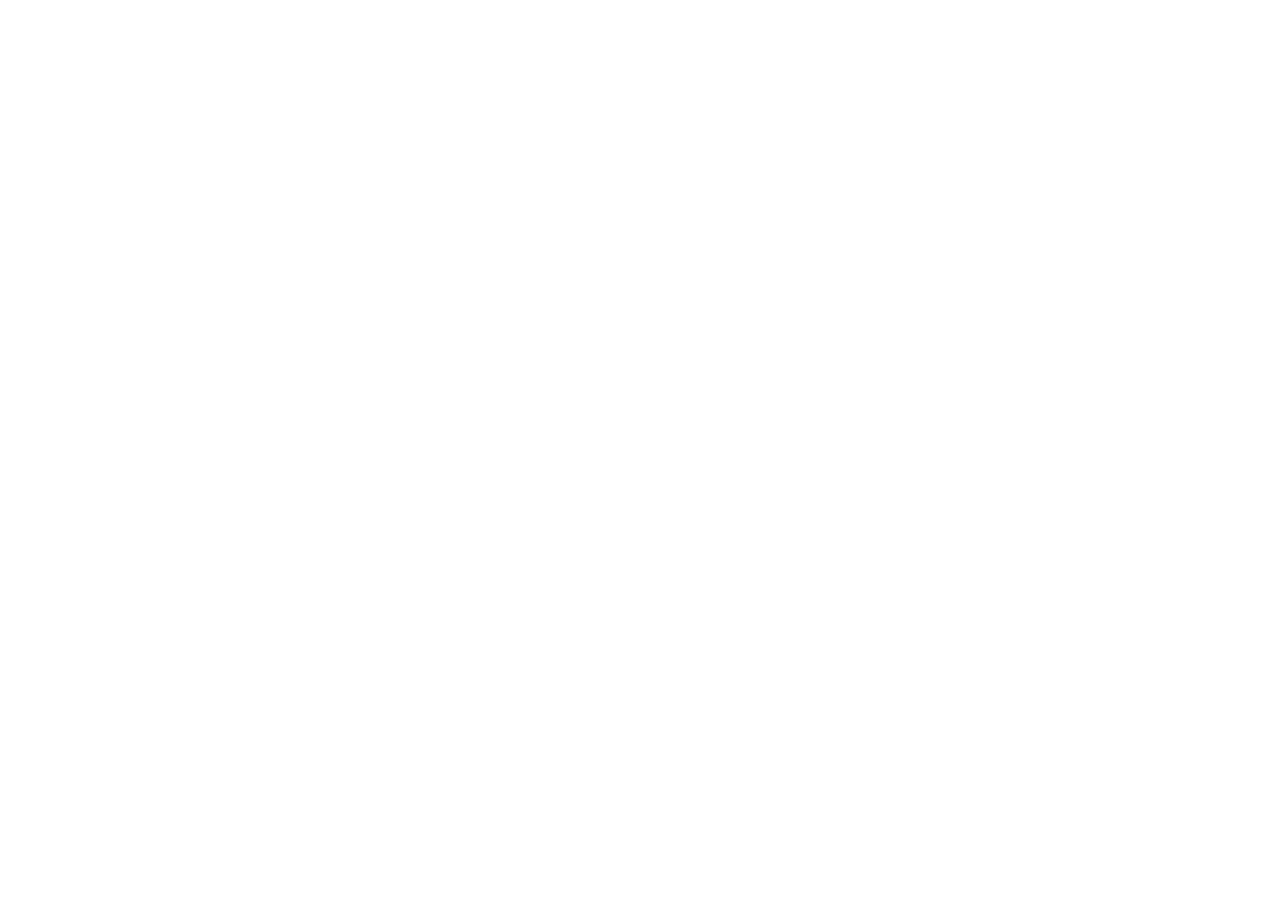
==== player.html @ 30bb7622 "首次上传" ====
﻿<html>
	<head>
		<meta charset=UTF-8">
		<meta charset="utf-8">
		<meta name="viewport" content="width=device-width,initial-scale=1.0">
		<meta http-equiv="X-UA-Compatible" content="ie=edge">

	</head>
	<body >
		<link rel="stylesheet" href="https://cdn.jsdelivr.net/npm/dplayer@1.25.0/dist/DPlayer.min.css">
		<style>
			.dplayer{width:100%;height:100%}
		</style>

		<div id="live" style="float:left; margin: 0px;"></div>

		<script src="https://cdn.jsdelivr.net/npm/hls.js@0.13.2/dist/hls.min.js"></script>
		<script src="https://cdn.jsdelivr.net/npm/flv.js@1.5.0/dist/flv.min.js"></script>
		<script src="https://cdn.jsdelivr.net/npm/dplayer@1.25.0/dist/DPlayer.min.js"></script>

		<script>
			<!--
			function Request(strName){
				var strHref = location.href;
				var intPos = strHref.indexOf("?");
				var strRight = strHref.substr(intPos + 1);
				var arrTmp = strRight.split("&");
				for(var i = 0; i < arrTmp.length; i++) {
					var arrTemp = arrTmp[i].split("=");
					if(arrTemp[0].toUpperCase() == strName.toUpperCase()) 
						return arrTemp[1];
				}
				return "";
			}

			var id=Request("id");
			var s=Request("s");
			if(s==""){
			
				var dp = new DPlayer({
				container: document.getElementById('live'),
				theme: '#FFFFFF',
				live: true,
				hotkey: false,
				autoplay: true,
				screenshot: true,
				volume: 1.0,
				// 视频右键菜单
				contextmenu: [
					{
						text: '229资料站',
						link: 'https://https://229.junbo.wang',
					},
					{
						text: '加载不出来再次右键',
						link: '',
					},
					{
						text: '选重新加载框架',
						link: '',
					},
				],
				video: {
					quality: 
						[


							{name: 'welcome',url:'welcome.mp4',type:'normal',},
							{name: '[国语|台湾] 壹电视 新闻',url:'http://ax.micaesoft.com/YMitv/YMITV_CN_eratv.m3u8',type: 'hls',},
							{name: '[国语|香港] MTV',url:'http://116.199.5.52:8114/00000000/index.m3u8?&Fsv_ctype=LIVES&Fsv_otype=1&FvSeid=5abd1660af1babb4&Fsv_filetype=1&Fsv_ctype=LIVES&Fsv_cid=0&Fsv_chan_hls_se_idx=202&Fsv_rate_id=0&Fsv_SV_PARAM1=0&Fsv_ShiftEnable=0&Fsv_ShiftTsp=0&Provider_id=&Pcontent_id=&Fsv_CMSID=&Fsv_otype=1',type: 'hls',},
							{name: '[国语|香港] 凤凰 香港',url:'http://183.207.249.35/PLTV/3/224/3221226975/index.m3u8',type: 'hls',},
							{name: '[国语|香港] 凤凰 资讯 移动1',url:'http://otttv.bj.chinamobile.com/PLTV/88888888/224/3221225949/1.m3u8',type: 'hls',},
							{name: '[国语|香港] 香港卫视 HKS',url:'http://cctvtxyh5ca.liveplay.myqcloud.com/cstv/xianggangweishi_2_hd.m3u8',type: 'hls',},
							{name: '[粤语|香港] TVB 新闻',url:'http://www.liveviptv.xyz/tv/tvb.php',type: 'hls',},
							{name: 'Amedia HBO',url:'http://178.163.89.138:4022/udp/234.0.0.169:2000',type: 'hls',},
							{name: 'American Horrors',url:'http://170.178.189.66:1935/live/Stream1/.m3u8',type: 'hls',},
							{name: 'Ariana TV',url:'http://d2g7v53450s2i2.cloudfront.net/ATNUS/streamdelay/chunklist_w1314452267.m3u8',type: 'hls',},
							{name: 'Arirang TV',url:'http://amdlive-ch01.ctnd.com.edgesuite.net/arirang_1ch/smil:arirang_1ch.smil/chunklist_b3256000_sleng.m3u8',type: 'hls',},
							{name: 'AUTOMOTO TV',url:'http://100automoto.tv:1935/bgtv1/autotv/playlist.m3u8',type: 'hls',},
							{name: 'BabyFirst',url:'http://ms003.happytv.com.tw/live/F9YMztT5DcwWEr1f/index.m3u8',type: 'hls',},
							{name: 'Bahrain Sport',url:'http://185.105.4.106:1935/live/Bahrain%20Sports/chunklist_w1452818509.m3u8',type: 'hls',},
							{name: 'Bambarbia TV',url:'http://cdn1.live-tv.od.ua:8081/bbb/bbbtv-abr/bbb/bbbtv-720p/playlist.m3u8',type: 'hls',},
							{name: 'Bestv live',url:'http://112.17.40.145/PLTV/88888888/224/3221226596/index.m3u8',type: 'hls',},
							{name: 'BesTV4K_加载慢',url:'http://117.148.187.83/PLTV/88888888/224/3221226718/index.m3u8',type: 'hls',},
							{name: 'Bloomberg (EN)',url:'https://liveprodeuwest.akamaized.net/eu1/Channel-EUTVqvs-AWS-ireland-1/Source-EUTVqvs-700-1_live.m3u8',type: 'hls',},
							{name: 'CBSN HD',url:'https://cbsnhls-i.akamaihd.net/hls/live/264710/cbsn_hlsprod_2/master_700.m3u8',type: 'hls',},
							{name: 'CCTV1',url:'http://liveplay-kk.rtxapp.com/live/program/live/cctv1hd/4000000/mnf.m3u8',type: 'hls',},
							{name: 'CCTV1',url:'http://keonline.shanghai.liveplay.qq.com/live/program/live/cctv1hd/4000000/mnf.m3u8',type: 'hls',},
							{name: 'CCTV1',url:'http://119.28.164.26/outlivecloud-cdn.ysp.cctv.cn/cctv/2000210103.m3u8',type: 'hls',},
							{name: 'CCTV10科教',url:'http://223.110.245.170/ott.js.chinamobile.com/PLTV/3/224/3221225550/index.m3u8',type: 'hls',},
							{name: 'CCTV10科教',url:'http://223.110.241.130:6610/gitv/live1/G_CCTV-10-HQ/.m3u8',type: 'hls',},
							{name: 'CCTV10科教',url:'http://39.135.34.150:8080/000000001000/7019587760656900133/1.m3u8?channel-id=ystenlive&Contentid=7019587760656900133&livemode=1&stbId=005203FF000360100001001A34C0CD33&userToken=bd8bb70bdb2b54bd84b587dffa024f7621vv&usergroup=g21077200000&version=1.0&owaccmark=7019587760656900133&owchid=ystenlive&owsid=1106497909461152716&AuthInfo=yOLXJswzZFfV3FvB8MhHuElKGJKLbU5H0jB3qAhfSE5DtJGdM%2bq9fDiivHNjKl%2bK%2b9%2fvTG5xUEzd4ADPtXjiSOOAPl07bvHVEc1KInbp3p%2fXrmwsjTHZ%2fLcoxEWqnCxI',type: 'hls',},
							{name: 'CCTV11戏曲',url:'http://39.134.65.80:80/PLTV/88888888/224/3221225517/index.m3u8',type: 'hls',},
							{name: 'CCTV11戏曲',url:'http://223.110.241.130:6610/gitv/live1/G_CCTV-11-HQ/.m3u8',type: 'hls',},
							{name: 'CCTV11戏曲',url:'http://39.135.34.150:8080/000000001000/1000000002000019789/1.m3u8?channel-id=ystenlive&Contentid=1000000002000019789&livemode=1&stbId=005203FF000360100001001A34C0CD33&userToken=bd8bb70bdb2b54bd84b587dffa024f7621vv&usergroup=g21077200000&version=1.0&owaccmark=1000000002000019789&owchid=ystenlive&owsid=1106497909461158507&AuthInfo=yOLXJswzZFfV3FvB8MhHuElKGJKLbU5H0jB3qAhfSE5oj7lZFbEKIj3xJcvQPkjhUELVtb8TDQzMSm5TScAJJF9JU4YcW5z4YHYDU6y7yn5EMhEqmI%2fAHiE6j4Y95QQ6',type: 'hls',},
							{name: 'CCTV12社会与法',url:'http://223.110.245.170/ott.js.chinamobile.com/PLTV/3/224/3221225556/index.m3u8',type: 'hls',},
							{name: 'CCTV12社会与法',url:'http://223.110.241.130:6610/gitv/live1/G_CCTV-12-HQ/.m3u8',type: 'hls',},
							{name: 'CCTV12社会与法',url:'http://39.135.34.150:8080/000000001000/5325631075193490169/1.m3u8?channel-id=ystenlive&Contentid=5325631075193490169&livemode=1&stbId=005203FF000360100001001A34C0CD33&userToken=bd8bb70bdb2b54bd84b587dffa024f7621vv&usergroup=g21077200000&version=1.0&owaccmark=5325631075193490169&owchid=ystenlive&owsid=1106497909461165978&AuthInfo=yOLXJswzZFfV3FvB8MhHuElKGJKLbU5H0jB3qAhfSE7Q36zc4fu7NwQ%2fn1v2mTHqagOL8gLhzmY66HLCxgy24bGH5Xn1D6yEQdwViWmtBz15WRKuKxWsf0XH20JE0dby',type: 'hls',},
							{name: 'CCTV13',url:'http://ivi.bupt.edu.cn/hls/cctv13.m3u8',type: 'hls',},
							{name: 'CCTV13',url:'http://119.28.164.26/outlivecloud-cdn.ysp.cctv.cn/cctv/2000204603.m3u8',type: 'hls',},
							{name: 'CCTV13新闻',url:'http://223.110.241.130:6610/gitv/live1/G_CCTV-13-HQ/.m3u8',type: 'hls',},
							{name: 'CCTV13新闻',url:'http://183.207.249.14/PLTV/3/224/3221225560/index.m3u8',type: 'hls',},
							{name: 'CCTV13新闻',url:'http://39.135.34.150:8080/000000001000/1000000002000021303/1.m3u8?channel-id=ystenlive&Contentid=1000000002000021303&livemode=1&stbId=005203FF000360100001001A34C0CD33&userToken=bd8bb70bdb2b54bd84b587dffa024f7621vv&usergroup=g21077200000&version=1.0&owaccmark=1000000002000021303&owchid=ystenlive&owsid=1106497909461172796&AuthInfo=yOLXJswzZFfV3FvB8MhHuElKGJKLbU5H0jB3qAhfSE5oj7lZFbEKIj3xJcvQPkjht3HVAbnHsmZNUh9hfpXto6CyOW1rkA%2biXZhxwyg0QWyFIN7oKbswdBdf7iWy8vlE',type: 'hls',},
							{name: 'CCTV14少儿',url:'http://223.110.245.170/ott.js.chinamobile.com/PLTV/3/224/3221227201/index.m3u8',type: 'hls',},
							{name: 'CCTV14少儿',url:'http://223.110.241.130:6610/gitv/live1/G_CCTV-14-HQ/.m3u8',type: 'hls',},
							{name: 'CCTV14少儿',url:'http://39.135.34.150:8080/000000001000/8203666801302077036/1.m3u8?channel-id=ystenlive&Contentid=8203666801302077036&livemode=1&stbId=005203FF000360100001001A34C0CD33&userToken=bd8bb70bdb2b54bd84b587dffa024f7621vv&usergroup=g21077200000&version=1.0&owaccmark=8203666801302077036&owchid=ystenlive&owsid=1106497909461179285&AuthInfo=yOLXJswzZFfV3FvB8MhHuElKGJKLbU5H0jB3qAhfSE5OdsPl7aB2c%2fh9IG5fEu5Y1yWuhr6PsL8ovQK5JmdmvjbSpXjguwCa8emDxg5lQPKN6B6go0yKDtys3NmnOM6U',type: 'hls',},
							{name: 'CCTV15音乐',url:'http://223.110.241.130:6610/gitv/live1/G_CCTV-15-HQ/.m3u8',type: 'hls',},
							{name: 'CCTV15音乐',url:'http://111.40.205.87/PLTV/88888888/224/3221225601/index.m3u8',type: 'hls',},
							{name: 'CCTV15音乐',url:'http://39.135.34.150:8080/000000001000/1000000002000008163/1.m3u8?channel-id=ystenlive&Contentid=1000000002000008163&livemode=1&stbId=005203FF000360100001001A34C0CD33&userToken=bd8bb70bdb2b54bd84b587dffa024f7621vv&usergroup=g21077200000&version=1.0&owaccmark=1000000002000008163&owchid=ystenlive&owsid=1106497909461186580&AuthInfo=yOLXJswzZFfV3FvB8MhHuElKGJKLbU5H0jB3qAhfSE5oj7lZFbEKIj3xJcvQPkjhY20qRt7%2f617UUdZqFKeX8uE3lV%2bUYqhdkQW8TTtgMeMYnBWivLOAtJKqm6UM8Epy',type: 'hls',},
							{name: 'CCTV17农村农业',url:'http://39.135.34.150:8080/000000001000/1000000005000056836/1.m3u8?channel-id=ystenlive&Contentid=1000000005000056836&livemode=1&stbId=005203FF000360100001001A34C0CD33&userToken=bd8bb70bdb2b54bd84b587dffa024f7621vv&usergroup=g21077200000&version=1.0&owaccmark=1000000005000056836&owchid=ystenlive&owsid=1106497909461196027&AuthInfo=yOLXJswzZFfV3FvB8MhHuElKGJKLbU5H0jB3qAhfSE6skxOPttMtBQzbEMb71jMrM9bNA5sjuldmGASVEj1FB1TOzqCEWAK6w%2FJbtYz8kEYu99sUSfTSd48Av%2FzOzjC1',type: 'hls',},
							{name: 'CCTV17农业',url:'http://223.110.241.130:6610/gitv/live1/G_CCTV-17-HQ/.m3u8',type: 'hls',},
							{name: 'CCTV1港澳',url:'https://229.icu/rthk33.m3u8',type: 'hls',},
							{name: 'CCTV1综合',url:'http://223.110.241.130:6610/gitv/live1/G_CCTV-1-HQ/.m3u8',type: 'hls',},
							{name: 'CCTV1综合',url:'http://183.207.249.9/PLTV/3/224/3221225530/1.m3u8',type: 'hls',},
							{name: 'CCTV1综合HD',url:'http://39.135.34.150:8080/000000001000/1000000001000021973/1.m3u8?channel-id=ystenlive&Contentid=1000000001000021973&livemode=1&stbId=005203FF000360100001001A34C0CD33&userToken=4ef1f6fdd53988bdf19472c73151206f21vv&usergroup=g21077200000&version=1.0&owaccmark=1000000001000021973&owchid=ystenlive&owsid=1106497909461769539&AuthInfo=yOLXJswzZFfV3FvB8MhHuElKGJKLbU5H0jB3qAhfSE7AORAoVDZDWbFnJ0sXJEaRLaQJeR5usCQMKdpIDCZAoYPt4bOuuiUwGxs8%2fKxpb7Wa3xqB26AcGEvjhx3JJlw6',type: 'hls',},
							{name: 'CCTV2',url:'http://119.28.164.26/outlivecloud-cdn.ysp.cctv.cn/cctv/2000203603.m3u8',type: 'hls',},
							{name: 'CCTV2财经',url:'http://223.110.245.170/ott.js.chinamobile.com/PLTV/3/224/3221227207/index.m3u8',type: 'hls',},
							{name: 'CCTV2财经',url:'http://223.110.241.130:6610/gitv/live1/G_CCTV-2-HQ/.m3u8',type: 'hls',},
							{name: 'CCTV2财经',url:'http://39.135.34.150:8080/000000001000/1000000001000012442/1.m3u8?channel-id=ystenlive&Contentid=1000000001000012442&livemode=1&stbId=005203FF000360100001001A34C0CD33&userToken=4ef1f6fdd53988bdf19472c73151206f21vv&usergroup=g21077200000&version=1.0&owaccmark=1000000001000012442&owchid=ystenlive&owsid=1106497909461775063&AuthInfo=yOLXJswzZFfV3FvB8MhHuElKGJKLbU5H0jB3qAhfSE7AORAoVDZDWbFnJ0sXJEaRknGE%2fO0VC9Co37x%2f7gMjaWYjatUfTQlAa15Ksg%2fXe8sQo%2fi5btdpzeV%2b1v4UwuHf',type: 'hls',},
							{name: 'CCTV3综艺',url:'http://223.110.241.130:6610/gitv/live1/G_CCTV-3-HQ/.m3u8',type: 'hls',},
							{name: 'CCTV3综艺',url:'http://183.207.249.9/PLTV/3/224/3221225588/1.m3u8',type: 'hls',},
							{name: 'CCTV3综艺',url:'http://39.135.34.150:8080/000000001000/1000000001000011218/1.m3u8?channel-id=ystenlive&Contentid=1000000001000011218&livemode=1&stbId=005203FF000360100001001A34C0CD33&userToken=4ef1f6fdd53988bdf19472c73151206f21vv&usergroup=g21077200000&version=1.0&owaccmark=1000000001000011218&owchid=ystenlive&owsid=1106497909461779572&AuthInfo=yOLXJswzZFfV3FvB8MhHuElKGJKLbU5H0jB3qAhfSE7AORAoVDZDWbFnJ0sXJEaRrAyJU4rR1Dadw9ISEYm5oBbA9lSzNfT0W7kMLAWHUBTbBAjpiIN0Pdi%2fTRm3zPoh',type: 'hls',},
							{name: 'CCTV4',url:'http://119.28.164.26/outlivecloud-cdn.ysp.cctv.cn/cctv/2000204803.m3u8',type: 'hls',},
							{name: 'CCTV4',url:'http://112.83.44.233/cache.ott.ystenlive.itv.cmvideo.cn:80/000000001000/1000000002000031664/index.m3u8?stbId=8ce670c3e2acf156b3f0f9cef7ca3612&channel-id=ystenlive&Contentid=1000000002000031664&mos=jbjhhzstsl&livemode=1&version=1.0&owaccmark=1000000002000031664&owchid=ystenlive&owsid=1106497910224725145&AuthInfo=%2fF0JE93d0aDz6Cax%2b%2bg2JU7ocEaRjOG5helaxumL5phZ8dvE280%2fJtQtAtv4LrPNW9YWo%2bXEvC9zjbGCGNbSLa%2bqJnuhqA6Wu%2bsAMlWMx14tur2yWa5%2b1zvRPESGLic3',type: 'hls',},
							{name: 'CCTV4K',url:'http://112.17.40.12/PLTV/88888888/224/3221226758/1.m3u8',type: 'hls',},
							{name: 'CCTV4国际',url:'http://39.135.34.150:8080/000000001000/1000000002000031664/1.m3u8?channel-id=ystenlive&Contentid=1000000002000031664&livemode=1&stbId=005203FF000360100001001A34C0CD33&userToken=bd8bb70bdb2b54bd84b587dffa024f7621vv&usergroup=g21077200000&version=1.0&owaccmark=1000000002000031664&owchid=ystenlive&owsid=1106497909461056460&AuthInfo=yOLXJswzZFfV3FvB8MhHuElKGJKLbU5H0jB3qAhfSE5oj7lZFbEKIj3xJcvQPkjhSaNRr4LzI3YsXQPQcGzS6VSIZXSs858JtCAdvl%2fg%2f2u5lawXOBSX%2fqESSB5FmTXS',type: 'hls',},
							{name: 'CCTV4美洲蓝光',url:'http://cctvalih5ca.v.myalicdn.com/live/cctvamerica_2/index.m3u8',type: 'hls',},
							{name: 'CCTV4欧洲蓝光',url:'http://cctvalih5ca.v.myalicdn.com/live/cctveurope_2/index.m3u8',type: 'hls',},
							{name: 'CCTV4中文国际',url:'http://223.110.245.163/ott.js.chinamobile.com/PLTV/3/224/3221227378/index.m3u8',type: 'hls',},
							{name: 'CCTV4中文国际',url:'http://223.110.241.130:6610/gitv/live1/G_CCTV-4-HQ/.m3u8',type: 'hls',},
							{name: 'CCTV5+体育',url:'http://39.135.34.150:8080/000000001000/1000000001000020505/1.m3u8?channel-id=ystenlive&Contentid=1000000001000020505&livemode=1&stbId=005203FF000360100001001A34C0CD33&userToken=bd8bb70bdb2b54bd84b587dffa024f7621vv&usergroup=g21077200000&version=1.0&owaccmark=1000000001000020505&owchid=ystenlive&owsid=1106497909461103025&AuthInfo=yOLXJswzZFfV3FvB8MhHuElKGJKLbU5H0jB3qAhfSE7AORAoVDZDWbFnJ0sXJEaRkrZ1YVus93dDbxNB4SF1DDcF4ZpIL8iGHt%2bMdt2ZAOlknlq9lyy%2fQZJVqiFUxfle',type: 'hls',},
							{name: 'CCTV5+体育赛事',url:'http://223.110.241.130:6610/gitv/live1/G_CCTV-5plus-HQ/.m3u8',type: 'hls',},
							{name: 'CCTV5+体育赛事',url:'http://111.40.205.87/PLTV/88888888/224/3221225689/index.m3u8',type: 'hls',},
							{name: 'CCTV5体育',url:'http://223.110.245.170/ott.js.chinamobile.com/PLTV/3/224/3221227166/index.m3u8',type: 'hls',},
							{name: 'CCTV5体育',url:'http://223.110.241.130:6610/gitv/live1/G_CCTV-5-HQ/.m3u8',type: 'hls',},
							{name: 'CCTV5体育',url:'http://39.135.34.150:8080/000000001000/1000000001000004794/1.m3u8?channel-id=ystenlive&contentid=1000000001000004794&livemode=1&stbid=005203ff000360100001001a34c0cd33&usertoken=bd8bb70bdb2b54bd84b587dffa024f7621vv&usergroup=g21077200000&version=1.0&owaccmark=1000000001000004794&owchid=ystenlive&owsid=1106497909461092492&authinfo=yolxjswzzffv3fvb8mhhuelkgjklbu5h0jb3qahfse7aoraovdzdwbfnj0sxjearfiatofcd93c7ach3puyar1v%2bioi39cfseenlxp5u9ufadu6bcdl7v7ctgkugzw1d',type: 'hls',},
							{name: 'CCTV6电影',url:'http://223.110.245.159/ott.js.chinamobile.com/PLTV/3/224/3221227301/index.m3u8',type: 'hls',},
							{name: 'CCTV6电影',url:'http://223.110.241.130:6610/gitv/live1/G_CCTV-6-HQ/.m3u8',type: 'hls',},
							{name: 'CCTV6高清',url:'http://39.135.34.150:8080/000000001000/1000000001000016466/1.m3u8?channel-id=ystenlive&Contentid=1000000001000016466&livemode=1&stbId=005203FF000360100001001A34C0CD33&userToken=bd8bb70bdb2b54bd84b587dffa024f7621vv&usergroup=g21077200000&version=1.0&owaccmark=1000000001000016466&owchid=ystenlive&owsid=1106497909461115566&AuthInfo=yOLXJswzZFfV3FvB8MhHuElKGJKLbU5H0jB3qAhfSE7AORAoVDZDWbFnJ0sXJEaRPL4aTeGJNlZwIkZROfGAKEC3iG4uOUkYNIdPRliCqBi8AjSQtKTBHB8b3LPXJcIA',type: 'hls',},
							{name: 'CCTV7国防军事',url:'http://223.110.241.130:6610/gitv/live1/G_CCTV-7-HQ/.m3u8',type: 'hls',},
							{name: 'CCTV7国防军事',url:'http://183.207.249.9/PLTV/3/224/3221225546/1.m3u8',type: 'hls',},
							{name: 'CCTV7军事农业',url:'http://39.135.34.150:8080/000000001000/7050628689018054317/1.m3u8?channel-id=ystenlive&Contentid=7050628689018054317&livemode=1&stbId=005203FF000360100001001A34C0CD33&userToken=bd8bb70bdb2b54bd84b587dffa024f7621vv&usergroup=g21077200000&version=1.0&owaccmark=7050628689018054317&owchid=ystenlive&owsid=1106497909461123525&AuthInfo=yOLXJswzZFfV3FvB8MhHuElKGJKLbU5H0jB3qAhfSE5v8WYfJSLSoSDQSshIAsx77pE15UEXEdMCmKIrL5%2f3xV22iBl6KMm%2bLcZrmbA5H1KmAD8EY%2bWAeRUs2LJ9Vxxk',type: 'hls',},
							{name: 'CCTV8电视剧',url:'http://223.110.245.170/ott.js.chinamobile.com/PLTV/3/224/3221227205/index.m3u8',type: 'hls',},
							{name: 'CCTV8电视剧',url:'http://223.110.241.130:6610/gitv/live1/G_CCTV-8-HQ/.m3u8',type: 'hls',},
							{name: 'CCTV8高清',url:'http://39.135.34.150:8080/000000001000/1000000001000003736/1.m3u8?channel-id=ystenlive&Contentid=1000000001000003736&livemode=1&stbId=005203FF000360100001001A34C0CD33&userToken=bd8bb70bdb2b54bd84b587dffa024f7621vv&usergroup=g21077200000&version=1.0&owaccmark=1000000001000003736&owchid=ystenlive&owsid=1106497909461132718&AuthInfo=yOLXJswzZFfV3FvB8MhHuElKGJKLbU5H0jB3qAhfSE7AORAoVDZDWbFnJ0sXJEaRKhIjYL3aRNrIf2qoTcK90Bd0oe1gvWxxvd9Qs9pkD5eKCeYPeHs2GppHtnd1klhd',type: 'hls',},
							{name: 'CCTV9纪录',url:'http://223.110.241.130:6610/gitv/live1/G_CCTV-9-HQ/.m3u8',type: 'hls',},
							{name: 'CCTV9纪录',url:'http://183.207.249.6/PLTV/3/224/3221225532/1.m3u8',type: 'hls',},
							{name: 'CCTV9纪录',url:'http://39.135.34.150:8080/000000001000/1000000001000014583/1.m3u8?channel-id=ystenlive&Contentid=1000000001000014583&livemode=1&stbId=005203FF000360100001001A34C0CD33&userToken=bd8bb70bdb2b54bd84b587dffa024f7621vv&usergroup=g21077200000&version=1.0&owaccmark=1000000001000014583&owchid=ystenlive&owsid=1106497909461138654&AuthInfo=yOLXJswzZFfV3FvB8MhHuElKGJKLbU5H0jB3qAhfSE7AORAoVDZDWbFnJ0sXJEaRh3XYVWmjehcJ6eeMnvhxAUHggQtCK8Xdm86HMC53JU75N56tG8kTzA%2fMocL0w%2bEi',type: 'hls',},
							{name: 'CCTVРусский',url:'http://live.cgtn.com/cctv-r.m3u8',type: 'hls',},
							{name: 'CCTV发现之旅',url:'http://ott.js.chinamobile.com/PLTV/4/224/3221227030/index.m3u8',type: 'hls',},
							{name: 'CCTV老故事',url:'http://223.110.245.145/ott.js.chinamobile.com/PLTV/3/224/3221227043/index.m3u8',type: 'hls',},
							{name: 'CETV1',url:'http://cctvalih5ca.v.myalicdn.com/cstv/cetv1_2/index.m3u8',type: 'hls',},
							{name: 'CETV2',url:'http://cctvalih5ca.v.myalicdn.com/cstv/cetv2_2/index.m3u8',type: 'hls',},
							{name: 'CETV3',url:'http://cctvalih5ca.v.myalicdn.com/cstv/cetv3_2/index.m3u8',type: 'hls',},
							{name: 'CETV4',url:'http://cctvalih5ca.v.myalicdn.com/cstv/cetv4_2/index.m3u8',type: 'hls',},
							{name: 'CGTN',url:'http://39.134.134.133/119.28.164.26/outlivecloud-cdn.ysp.cctv.cn/cctv/2001656803.m3u8',type: 'hls',},
							{name: 'CGTN Documentary',url:'https://livedoc.cgtn.com/500d/prog_index.m3u8',type: 'hls',},
							{name: 'CGTN Русский',url:'http://liveru.cgtn.com/1000r/prog_index.m3u8',type: 'hls',},
							{name: 'CGTN_SD',url:'https://live.cgtn.com/1000/prog_index.m3u8',type: 'hls',},
							{name: 'CHAHHEHD7',url:'http://104275ooyala-lh.akamaihd.net/i/forevergroup_03@449367/master.m3u8',type: 'hls',},
							{name: 'CIBN全电竞',url:'http://gqys.zslb.cibn.cc:80/hls/vCIBNVSPN/1800/vCIBNVSPN.m3u8?k=9bc0f0001dee9ace90f9b82d10410887&channel=xlmediawatch&t=1580481192&ttl=86400&type=3&videotype=loop',type: 'hls',},
							{name: 'CINEMA',url:'http://210.210.155.35/x6bnqe/s/s31/S4/mnf.m3u8',type: 'hls',},
							{name: 'Classique TV',url:'http://stmv3.srvstm.com/classique/classique/playlist.m3u8',type: 'hls',},
							{name: 'CMC TV',url:'http://cmctv.ios.internapcdn.net/cmctv_vitalstream_com/live_1/CMC-TV/CMC-TV.m3u8',type: 'hls',},
							{name: 'Discovery World',url:'http://78.157.230.19/streaming/discoveryworld/364/gpu_tvrecw/playlist.m3u8',type: 'hls',},
							{name: 'Disney Junior',url:'http://103.47.132.164/PLTV/88888888/224/3221226011/04.m3u8',type: 'hls',},
							{name: 'Ditty TV',url:'http://azroe0x-lh.akamaihd.net/i/test_1@775856/index_3500_av-p.m3u8',type: 'hls',},
							{name: 'Dubai Sports',url:'http://dmitnthvll.cdn.mangomolo.com/dubaisports/smil:dubaisports.smil/chunklist_b1600000.m3u8',type: 'hls',},
							{name: 'Esperanza TV',url:'https://bcliveunivsecure-lh.akamaihd.net/i/Esperanza_1@571273/index_1096_av-p.m3u8',type: 'hls',},
							{name: 'Fashion TV (SK)',url:'http://lb.streaming.sk/fashiontv/stream/chunklist_w1906011378.m3u8',type: 'hls',},
							{name: 'FOX动作',url:'http://104.250.154.42:8080/ZZ_foxaction/ZZ_foxaction.m3u8',type: 'hls',},
							{name: 'France 24 (ESP)',url:'http://f24hls-i.akamaihd.net/hls/live/520845/F24_ES_HI_HLS/master_2000.m3u8',type: 'hls',},
							{name: 'France 24 Arabic',url:'http://static.france24.com/live/F24_AR_LO_HLS/live_web.m3u8',type: 'hls',},
							{name: 'HBO 2',url:'http://161.0.157.5/PLTV/88888888/224/3221227026/03.m3u8？fluxustv.m3u8',type: 'hls',},
							{name: 'HD Fashion & Lifestyle (UA)',url:'http://95.67.47.115/hls/hdfashion_ua_low/index.m3u8',type: 'hls',},
							{name: 'HD Media',url:'http://serv25.vintera.tv:8081/hdmedia/hdmedia_pay/playlist.m3u8',type: 'hls',},
							{name: 'HKS卫视 高清',url:'http://zhibo.hkstv.tv/livestream/mutfysrq/playlist.m3u8#http://zhibo.hkstv.tv/livestream/mutfysrq.flv',type: 'hls',},
							{name: 'Hope TV (ESP)',url:'http://bcliveunivsecure-lh.akamaihd.net/i/IADSpanish_1@572888/index_596_av-p.m3u8',type: 'hls',},
							{name: 'Hope俄罗斯',url:'https://live-tvhope.cdnvideo.ru/tvhope-pull/tvhope_1/chunklist.m3u8',type: 'hls',},
							{name: 'ID Fashion',url:'http://idfashion-hls1.cosmonova.net.ua/hls/idfashion_ua_mid/index.m3u8#http://idfashion-hls1.cosmonova.net.ua/hls/idfashion_ua_hi/index.m3u8',type: 'hls',},
							{name: 'KlipkarTV',url:'http://d3pvma9xb2775h.cloudfront.net/live/omropfryslan/stream01/3000/prog_index.m3u8',type: 'hls',},
							{name: 'KPRF',url:'http://kprf-htlive.cdn.ngenix.net/live/_definst_/stream_high/chunklist.m3u8',type: 'hls',},
							{name: 'Most Video 2',url:'http://w4.mostvideo.tv/heltv/ch2.m3u8',type: 'hls',},
							{name: 'Movie Classic',url:'http://serv25.vintera.tv:8081/klasskino/k_kino/playlist.m3u8',type: 'hls',},
							{name: 'MRTV4',url:'http://104275ooyala-lh.akamaihd.net/i/forevergroup_02@449366/master.m3u8',type: 'hls',},
							{name: 'Music Box (SK)',url:'http://80.94.54.42/tvnasa/stream/playlist.m3u8',type: 'hls',},
							{name: 'MUSIC JAPAN',url:'http://122.155.180.8:5021/live/495',type: 'hls',},
							{name: 'Music Top',url:'http://live-edge01.telecentro.net.ar/live/smil:musictop.smil/chunklist_w538311571_b364000_sleng.m3u8',type: 'hls',},
							{name: 'Music Top | HD',url:'http://live-edge01.telecentro.net.ar/live/msctphd-720/playlist.m3u8',type: 'hls',},
							{name: 'NBC',url:'http://161.0.157.5/PLTV/88888888/224/3221227040/index.m3u8#http://161.0.157.51/PLTV/88888888/224/3221227040/01.m3u8',type: 'hls',},
							{name: 'NEWS 24',url:'http://tv.balkanweb.com:8081/news24/livestream/chunks.m3u8',type: 'hls',},
							{name: 'News 24 Balkan',url:'http://tv.balkanweb.com/news24/livestream/playlist.m3u8',type: 'hls',},
							{name: 'News Center 7 (Ohio)',url:'http://svc-lvanvato-cxtv-whio.cmgvideo.com/whio/2596k/index.m3u8',type: 'hls',},
							{name: 'Newtv爱情喜剧',url:'http://111.13.111.242/otttv.bj.chinamobile.com/PLTV/88888888/224/3221226322/1.m3u8',type: 'hls',},
							{name: 'Newtv搏击',url:'http://111.13.111.242/otttv.bj.chinamobile.com/PLTV/88888888/224/3221226320/1.m3u8',type: 'hls',},
							{name: 'Newtv动作电影',url:'http://111.13.111.242/otttv.bj.chinamobile.com/PLTV/88888888/224/3221226329/1.m3u8',type: 'hls',},
							{name: 'Newtv精品大剧',url:'http://111.13.111.242/otttv.bj.chinamobile.com/PLTV/88888888/224/3221226331/1.m3u8',type: 'hls',},
							{name: 'Newtv中国功夫',url:'http://111.13.111.242/otttv.bj.chinamobile.com/PLTV/88888888/224/3221226321/1.m3u8',type: 'hls',},
							{name: 'Nick Kids',url:'http://54.36.109.228/20600/mono.m3u8#http://54.36.109.228/20600/index.m3u8',type: 'hls',},
							{name: 'RAI 4',url:'http://b2everyrai-lh.akamaihd.net/i/rai4_1@181951/master.m3u8',type: 'hls',},
							{name: 'Red Bull TV',url:'https://rbmn-live.akamaized.net/hls/live/590964/BoRB-AT/master.m3u8',type: 'hls',},
							{name: 'Red Bull TV HD',url:'https://rbmn-live.akamaized.net/hls/live/590964/BoRB-AT/master_1660.m3u8',type: 'hls',},
							{name: 'Redcom TV (Хабаровск)',url:'https://tvstreamer.redcom.ru/Redcams/index.m3u8',type: 'hls',},
							{name: 'REUN',url:'https://livefta.malimarcdn.com/ftaedge00/houngfa.sdp/chunklist.m3u8',type: 'hls',},
							{name: 'Russian Music Box',url:'http://serv25.vintera.tv:8081/test/rusmusbox/playlist.m3u8',type: 'hls',},
							{name: 'Sky Folk TV',url:'http://eu.live.skyfolk.mk/live.m3u8',type: 'hls',},
							{name: 'Star Sports',url:'rtmp://ivi.bupt.edu.cn:1935/livetv/starsports',type: 'hls',},
							{name: 'THAIPBS3',url:'http://thaipbs-live.cdn.byteark.com/live/playlist_480p/index.m3u8',type: 'hls',},
							{name: 'TRAVEL HD',url:'http://31.13.223.104:1935/travel/community.stream/playlist.m3u8',type: 'hls',},
							{name: 'TV 5',url:'http://hls.cdn.ua/tv5.zp.ua_live/_definst_:tv5/playlist.m3u8',type: 'hls',},
							{name: 'TV5 Monde',url:'http://v3plusinfo247hls-i.akamaihd.net/hls/live/218877/v3plusinfo247hls/v3plusinfo247hls_1_6.m3u8',type: 'hls',},
							{name: 'TV7+ (Хмельн)',url:'http://tv7plus.com/hls/tv7_site.m3u8',type: 'hls',},
							{name: 'TVB 翡翠台',url:'http://116.199.5.52:8114/00000000/index.m3u8?&Fsv_ctype=LIVES&Fsv_otype=1&FvSeid=5abd1660af1babb4&Fsv_filetype=1&Fsv_ctype=LIVES&Fsv_cid=0&Fsv_chan_hls_se_idx=188&Fsv_rate_id=0&Fsv_SV_PARAM1=0&Fsv_ShiftEnable=0&Fsv_ShiftTsp=0&Provider_id=&Pcontent_id=&Fsv_CMSID=&Fsv_otype=1',type: 'hls',},
							{name: 'TVB 明珠台',url:'http://116.199.5.52:8114/00000000/index.m3u8?&Fsv_ctype=LIVES&Fsv_otype=1&FvSeid=5abd1660af1babb4&Fsv_filetype=1&Fsv_ctype=LIVES&Fsv_cid=0&Fsv_chan_hls_se_idx=12&Fsv_rate_id=0&Fsv_SV_PARAM1=0&Fsv_ShiftEnable=0&Fsv_ShiftTsp=0&Provider_id=&Pcontent_id=&Fsv_CMSID=&Fsv_otype=1',type: 'hls',},
							{name: 'TVB财经台',url:'http://prdsecurelive.ainemo.com/live/225cjcj.flv',type: 'hls',},
							{name: 'TVB翡翠台',url:'http://116.199.5.52:8114/00000000/index.m3u8?&Fsv_ctype=LIVES&Fsv_otype=1&FvSeid=5abd1660af1babb4&Fsv_filetype=1&Fsv_ctype=LIVES&Fsv_cid=0&Fsv_chan_hls_se_idx=188&Fsv_rate_id=0&Fsv_SV_PARAM1=0&Fsv_ShiftEnable=0&Fsv_ShiftTsp=0&Provider_id=&Pcontent_id=&Fsv&_res_tag_=video',type: 'hls',},
							{name: 'World Fashion International',url:'http://wfc.bonus-tv.ru:80/cdn/wfcint/tracks-v3a1/index.m3u8',type: 'hls',},
							{name: 'World Fashion Россия',url:'http://wfc.bonus-tv.ru:80/cdn/wfcrus/tracks-v3a1/index.m3u8#http://wfc.bonus-tv.ru:80/cdn/wfcrus/tracks-v1a1/index.m3u8',type: 'hls',},
							{name: 'WOW!TV',url:'http://cdn.elsalvadordigital.com:1935/wowtv/wowtv/chunklist_w454258933.m3u8#http://cdn.elsalvadordigital.com:1935/wowtv/wowtv/chunklist_w84588335.m3u8',type: 'hls',},
							{name: 'Ytv',url:'http://streams.sibinformburo.cdnvideo.ru/sibinformburo/sibinformburo.sdp/chunklist.m3u8',type: 'hls',},
							{name: '阿坝综合频道',url:'http://35848.hlsplay.aodianyun.com/guangdianyun_35848/tv_channel_356.m3u8',type: 'hls',},
							{name: '阿尔巴利亚',url:'http://tvsn-i.akamaihd.net/hls/live/261837/expo/expo_750.m3u8',type: 'hls',},
							{name: '阿根廷Canal 4 Posadas',url:'http://184.154.28.210:1935/canal4/canal4/live.m3u8',type: 'hls',},
							{name: '阿根廷Garage TV',url:'http://186.0.233.76:1935/Garage/smil:garage.smil/master.m3u8',type: 'hls',},
							{name: '阿根廷Radio TV Neuquen',url:'http://media.neuquen.gov.ar/rtn/television/chunklist_w1330236482.m3u8',type: 'hls',},
							{name: '阿拉伯 Ⅰ 中国环球',url:'http://live.cgtn.com/1000a/prog_index.m3u8',type: 'hls',},
							{name: '阿拉伯半岛电视新闻网Al Hurra',url:'http://mbnhls-lh.akamaihd.net/i/MBN_1@118619/master.m3u8',type: 'hls',},
							{name: '阿拉伯半岛电视新闻网Deutsche Welle',url:'http://dwstream2-lh.akamaihd.net/i/dwstream2_live@124400/master.m3u8',type: 'hls',},
							{name: '阿拉伯半岛电视新闻网TRT',url:'http://trtcanlitv-lh.akamaihd.net/i/TRTARAPCA_1@181945/master.m3u8',type: 'hls',},
							{name: '阿拉伯联合酋长国Al Arabiya',url:'http://www.elahmad.com/tv/m3u8/arabiya.m3u8?id=aa',type: 'hls',},
							{name: '阿拉伯联合酋长国Dubai One',url:'http://www.elahmad.com/tv/m3u8/dubaitv.m3u8?id=dubaione',type: 'hls',},
							{name: '阿联酋 Ⅰ ATV 1',url:'http://85.132.81.184:8080/atv/index.m3u8',type: 'hls',},
							{name: '阿联酋 Ⅰ ATV 2',url:'http://85.132.81.184:8080/atv-2/index.m3u8',type: 'hls',},
							{name: '阿联酋 Ⅰ ATV 4',url:'http://85.132.81.184:8080/atv-4/index.m3u8',type: 'hls',},
							{name: '阿联酋 Ⅰ 阿布石油',url:'http://adtv.ercdn.net/adalemarat/adalemarat_720p.m3u8',type: 'hls',},
							{name: '阿联酋 Ⅰ 阿布体育1',url:'http://adtv.ercdn.net/adsport1/adsport1_720p.m3u8',type: 'hls',},
							{name: '阿联酋 Ⅰ 阿布体育2',url:'http://adtv.ercdn.net/adsport2/adsport2_720p.m3u8',type: 'hls',},
							{name: '阿联酋 Ⅰ 阿布戏剧',url:'http://adtv.ercdn.net/addrama/addrama_720p.m3u8',type: 'hls',},
							{name: '阿联酋 Ⅰ 阿布扎比',url:'http://adtv.ercdn.net/adaloula/adaloula_720p.m3u8',type: 'hls',},
							{name: '阿联酋 Ⅰ 迪拜萨马',url:'http://dmieigthvll.cdn.mangomolo.com/samadubai/smil:samadubai.stream.smil/chunklist_b1600000.m3u8',type: 'hls',},
							{name: '阿联酋 Ⅰ 迪拜赛马',url:'http://dmisvthvll.cdn.mangomolo.com/events/smil:events.smil/chunklist_b1600000.m3u8',type: 'hls',},
							{name: '埃及 Ⅰ AVA 音乐频道',url:'http://51.15.236.137/hls/stream.m3u8',type: 'hls',},
							{name: '爱奇艺绝地求生',url:'http://mlive1.91kds.cn/b9/qiyi2.m3u8?id=qiyisqbb&nwtime=1585300592&sign=61e8d99e563753d8e61519c618babd7a&mip=45.220.67.33',type: 'hls',},
							{name: '爱奇艺热血搏击',url:'http://mlive1.91kds.cn/b9/qiyi2.m3u8?id=qiyirxbj&nwtime=1585300552&sign=0a0ae4d205a0f983a64316a665377e07&mip=45.220.67.33',type: 'hls',},
							{name: '爱奇艺网球赛事',url:'http://mlive1.91kds.cn/b9/qiyi2.m3u8?id=qiyiwqss&nwtime=1585300677&sign=31b5d481351858a55ed063b1887708f5&mip=45.220.67.33',type: 'hls',},
							{name: '爱奇艺我的世界',url:'http://mlive1.91kds.cn/b9/qiyi2.m3u8?id=qiyiwdsj&nwtime=1585300611&sign=ccf9f0569581286dc07bcd2167cc48a8&mip=45.220.67.33',type: 'hls',},
							{name: '爱奇艺英雄联盟',url:'http://mlive1.91kds.cn/b9/qiyi2.m3u8?id=qiyiyxlm&nwtime=1585300649&sign=9b788885e915bed0f73af80a6f6d7bb7&mip=45.220.67.33',type: 'hls',},
							{name: '安徽卫视',url:'http://ivi.bupt.edu.cn/hls/ahhd.m3u8',type: 'hls',},
							{name: '安徽卫视',url:'http://183.207.249.9/PLTV/3/224/3221225634/index.m3u8',type: 'hls',},
							{name: '安徽卫视高清',url:'http://39.135.34.150:8080/000000001000/4774346722046993363/1.m3u8?channel-id=ystenlive&Contentid=4774346722046993363&livemode=1&stbId=005203FF000360100001001A34C0CD33&userToken=bd8bb70bdb2b54bd84b587dffa024f7621vv&usergroup=g21077200000&version=1.0&owaccmark=4774346722046993363&owchid=ystenlive&owsid=1106497909461303710&AuthInfo=yOLXJswzZFfV3FvB8MhHuElKGJKLbU5H0jB3qAhfSE6rtwuCbF0UBw1ECKohiyVXtAaM2LAoJTgBkO9sqSP7vGKF4XQrqmpBPeC9CblENbpBoei4M1GZJUNAFlnpSFVM',type: 'hls',},
							{name: '安徽卫视高清',url:'http://118.123.60.12:8114/LIVES/Fsv_otype=1&FvSeid=&Fsv_filetype=mull&Fsv_chan_hls_se_idx=008&Provider_id=&Pcontent_id=index.m3u8',type: 'hls',},
							{name: '奥地利KRALHD',url:'http://bqgsd19q.rocketcdn.com/kralpop_720/chunklist.m3u8',type: 'hls',},
							{name: '奥林匹克国际频道',url:'http://ott-live.olympicchannel.com/out/u/OC1_3.m3u8#http://ott-live.olympicchannel.com/out/u/OC1_2.m3u8',type: 'hls',},
							{name: '澳大利亚赛马网',url:'https://racingvic-i.akamaized.net/hls/live/598695/racingvic/268.m3u8',type: 'hls',},
							{name: '澳门 Ⅰ 澳门卫视',url:'http://stream.mastvnet.com/MSTV/playlist.m3u8',type: 'hls',},
							{name: '澳门 Ⅰ 澳亚卫视',url:'http://116.199.5.52:8114/00000000/index.m3u8?&Fsv_ctype=LIVES&Fsv_otype=1&FvSeid=5abd1660af1babb4&Fsv_filetype=1&Fsv_ctype=LIVES&Fsv_cid=0&Fsv_chan_hls_se_idx=192&Fsv_rate_id=0&Fsv_SV_PARAM1=0&Fsv_ShiftEnable=0&Fsv_ShiftTsp=0&Provider_id=&Pcontent_id=&Fsv_CMSID=&Fsv_otype=1',type: 'hls',},
							{name: '澳门 Ⅰ 莲花卫视',url:'http://live-rtmp.lotustv.duolaibo.cn/lotustv/5562e9e4d409d24c9600075c.m3u8',type: 'hls',},
							{name: '澳门卫视',url:'http://stream.mastvnet.com/MSTV/SD/live.m3u8',type: 'hls',},
							{name: '澳门有线1',url:'http://202.175.127.77/live/show/ch1/index.m3u8',type: 'hls',},
							{name: '澳门有线②台',url:'http://202.175.127.77/live/show/ch2/index.m3u8',type: 'hls',},
							{name: '澳门有线③台',url:'http://202.175.127.77/live/show/ch3/index.m3u8',type: 'hls',},
							{name: '八大综合',url:'http://192.154.103.75:8080//ZZ_zhongtianyazhou/ZZ_zhongtianyazhou.m3u8',type: 'hls',},
							{name: '巴基斯坦Lahore News',url:'http://mlive.lahorenews.tv:1935/lahorelive/lnews_1/playlist.m3u8',type: 'hls',},
							{name: '北京少儿',url:'http://ivi.bupt.edu.cn/hls/btv10.m3u8',type: 'hls',},
							{name: '北京体育',url:'http://stream.guihet.com/tv/116.php?id=003',type: 'hls',},
							{name: '北京卫视',url:'http://183.207.249.7/PLTV/3/224/3221225574/index.m3u8',type: 'hls',},
							{name: '北京卫视高清',url:'http://39.135.34.150:8080/000000001000/1000000001000017156/1.m3u8?channel-id=ystenlive&Contentid=1000000001000017156&livemode=1&stbId=005203FF000360100001001A34C0CD33&userToken=bd8bb70bdb2b54bd84b587dffa024f7621vv&usergroup=g21077200000&version=1.0&owaccmark=1000000001000017156&owchid=ystenlive&owsid=1106497909461249865&AuthInfo=yOLXJswzZFfV3FvB8MhHuElKGJKLbU5H0jB3qAhfSE7AORAoVDZDWbFnJ0sXJEaRV7KOtBVuvtVZFLcgrBAOKYd9hOl8T7nV%2fYYLzxPrqZvxI1UedirhXiKrowSY0GL9',type: 'hls',},
							{name: '北京卫视高清',url:'http://118.123.60.8:8114/LIVES/Fsv_otype=1&FvSeid=&Fsv_filetype=mull&Fsv_chan_hls_se_idx=003&Provider_id=&Pcontent_id=index.m3u8',type: 'hls',},
							{name: '冰岛RUV',url:'http://ruvruverl-live.hls.adaptive.level3.net/ruv/ruverl/index/stream4.m3u8',type: 'hls',},
							{name: '波兰Stars TV',url:'http://starstv.live.e55-po.insyscd.net/starstvhd.smil/index.m3u8',type: 'hls',},
							{name: '波兰TV Kujawy (Opt1)',url:'http://stream.tvkujawy.pl:8080/live/broadcast.m3u8',type: 'hls',},
							{name: '波兰TV Torun',url:'http://217.173.176.107:1935/live/ngrp:tvk.stream_all/master.m3u8',type: 'hls',},
							{name: '波斯尼亚 777 TehnikaTV',url:'http://109.123.70.27:1935/tehnikatv777/tehnikatv777/playlist.m3u8',type: 'hls',},
							{name: '博斯魅力',url:'http://ms003.happytv.com.tw/live/OcScNdWHvBx5P4w3/index.m3u8?token=BIk2YfurpyjroYsSvl8Ciw&time=1558345786385',type: 'hls',},
							{name: '昌吉综合频道',url:'http://bsyll.qingk.cn/live/cjzh/index.m3u8',type: 'hls',},
							{name: '昌宁电视台',url:'http://112.113.134.36:680/live/pc/index.m3u8',type: 'hls',},
							{name: '常德公共频道',url:'http://218.75.139.74:1935/live/gonggong/playlist.m3u8',type: 'hls',},
							{name: '常德新闻综合',url:'http://218.75.139.74:1935/live/xinwen/playlist.m3u8',type: 'hls',},
							{name: '朝鲜中央频道',url:'http://tv.nknews.org/tvhls/stream.m3u8',type: 'hls',},
							{name: '潮州公共',url:'http://live.zscz0768.com/live/ggpd.m3u8#http://live.zscz0768.com/live/ggpd.m3u8#http://live.zscz0768.com/live/ggpd.m3u8',type: 'hls',},
							{name: '潮州公共',url:'http://live.zscz0768.com/live/ggpd.m3u8',type: 'hls',},
							{name: '潮州综合',url:'http://live.zscz0768.com/live/zhpd.m3u8',type: 'hls',},
							{name: '潮州综合',url:'http://dslive.grtn.cn/czzh/sd/live.m3u8#http://live.zscz0768.com/live/zhpd.m3u8#http://live.zscz0768.com/live/zhpd.m3u8',type: 'hls',},
							{name: '大冶二套',url:'http://117.148.187.37/PLTV/88888888/224/3221226461/index.m3u8#http://dayeyun.live.tempsource.cjyun.org/videotmp/s10102-TC2T.m3u8',type: 'hls',},
							{name: '大冶一套',url:'http://116.199.5.51:8114/00000000/hls/index.m3u8?Fsv_chan_hls_se_idx=130&FvSeid=1&Fsv_ctype=LIVES&Fsv_otype=1&Provider_id=&Pcontent_id=.m3u8#http://dayeyun.live.tempsource.cjyun.org/videotmp/s10102-TC1T.m3u8',type: 'hls',},
							{name: '大众影视',url:'http://39.134.52.206/wh7f454c46tw2522585283_-1736190513/hwottcdn.ln.chinamobile.com/PLTV/88888890/224/3221226752/index.m3u8?icpid=88888890&RTS=1575014274&from=1&ocs=2_39.134.52.206_80&hms_devid=835&vqe=3',type: 'hls',},
							{name: '大竹新闻综合',url:'http://175.153.153.53:8083/videos/live/50/0/fvfm8SqxEkQGt/fvfm8SqxEkQGt.m3u8',type: 'hls',},
							{name: '大竹阳光政务',url:'http://175.153.153.53:8083/videos/live/17/51/958cxpfHCjqwj/958cxpfHCjqwj.m3u8',type: 'hls',},
							{name: '丹麦TV Syd',url:'http://cdn-lt-live.tvsyd.dk/dc-1/live/hls/p/1956351/e/0_e9slj9wh/t/ut3_n5VQ1FqzlqMhwbQmJg/index-s32.m3u8',type: 'hls',},
							{name: '丹麦TV2 Bornholm',url:'http://live.tv2bornholm.dk/stream/live/chunklist.m3u8',type: 'hls',},
							{name: '丹麦TV2 Fyn',url:'http://cdn-lt-hls-vod.tv2fyn.dk/fhls/p/1966291/sp/196629100/serveFlavor/entryId/0_yct7rqn3/v/2/flavorId/0_h2wfmuqm/name/a.mp4/index.m3u8',type: 'hls',},
							{name: '丹麦TV2 Lorry',url:'http://cdn-lt-hls-vod.tv2lorry.dk/fhls/p/2045321/sp/204532100/serveFlavor/entryId/0_0u9letdh/v/1/flavorId/0_p5f7q6yf/name/a.mp4/index.m3u8',type: 'hls',},
							{name: '德国 Ⅰ 超级游艇',url:'http://cdn.mobibase.com/hls/733/258_5000k/playlist.m3u8',type: 'hls',},
							{name: '德国Baden TV',url:'http://badentv-stream2.siebnich.info/rtplive/btv.stream/live.m3u8',type: 'hls',},
							{name: '德国MDF.1',url:'http://62.113.210.250/medienasa-live/mdf1_high/agustiny.m3u8',type: 'hls',},
							{name: '德国Munchen TV',url:'http://muenchentv.iptv-playoutcenter.de:1935/muenchentv/muenchentv.stream_2/playlist.m3u8',type: 'hls',},
							{name: '德国Oberpfalz TV',url:'http://oberpfalztv.iptv-playoutcenter.de:1935/oberpfalztv/oberpfalztv.stream_1/master.m3u8',type: 'hls',},
							{name: '德国QVC',url:'http://ios-stream.qvc.de/qvc.m3u8',type: 'hls',},
							{name: '德国RFO',url:'http://rfo.iptv-playoutcenter.de:1935/rfo/rfo.stream_2/playlist.m3u8',type: 'hls',},
							{name: '德国TVA Ostbayern',url:'http://tvaktuellr.iptv-playoutcenter.de:1935/tvaktuellr/tvaktuellr.stream_1/master.m3u8',type: 'hls',},
							{name: '德州新闻频道',url:'http://stream.zjjrtv.com/zjjtv1/hd/live.m3u8#http://video.dztv.tv:1935/live/xwzh_gq/playlist.m3u8',type: 'hls',},
							{name: '德州新闻综合',url:'http://24tl.qingk.cn/live/dzxwzh_sj.flv',type: 'hls',},
							{name: '点掌财经',url:'http://cclive2.aniu.tv/live/anzb.m3u8',type: 'hls',},
							{name: '电白视窗',url:'http://gddb.chinashadt.com:1935/live/video2.stream/playlist.m3u8',type: 'hls',},
							{name: '东方卫视',url:'https://cctvtxyh5ca.liveplay.myqcloud.com/wstv/dongfang_2_hd.m3u8',type: 'hls',},
							{name: '东方卫视',url:'http://111.40.205.87/PLTV/88888888/224/3221225700/index.m3u8',type: 'hls',},
							{name: '东方卫视高清',url:'http://39.135.34.150:8080/000000001000/1000000001000030202/1.m3u8?channel-id=ystenlive&Contentid=1000000001000030202&livemode=1&stbId=005203FF000360100001001A34C0CD33&userToken=bd8bb70bdb2b54bd84b587dffa024f7621vv&usergroup=g21077200000&version=1.0&owaccmark=1000000001000030202&owchid=ystenlive&owsid=1106497909461236159&AuthInfo=yOLXJswzZFfV3FvB8MhHuElKGJKLbU5H0jB3qAhfSE7AORAoVDZDWbFnJ0sXJEaR5IXgk%2B6a%2BY1Viivj30IkCl065X8GSWgqnbGOJH69GYNl9jXWqt3b3Vkm63dGSY%2B5',type: 'hls',},
							{name: '东方卫视高清',url:'http://118.123.60.8:8114/LIVES/Fsv_otype=1&FvSeid=&Fsv_filetype=mull&Fsv_chan_hls_se_idx=001&Provider_id=&Pcontent_id=index.m3u8',type: 'hls',},
							{name: '东方卫视高清',url:'http://118.123.60.6:8114/LIVES/Fsv_otype=1&FvSeid=&Fsv_filetype=mull&Fsv_chan_hls_se_idx=002&Provider_id=&Pcontent_id=index.m3u8',type: 'hls',},
							{name: '东莞综合',url:'http://dslive.grtn.cn/dgzh/sd/live.m3u8#http://dslive.grtn.cn/dgzh/sd/live.m3u8',type: 'hls',},
							{name: '东明新闻综合',url:'http://24tl.qingk.cn/live/dmtv1.flv',type: 'hls',},
							{name: '东南卫视',url:'http://cctvalih5ca.v.myalicdn.com/wstv/dongnan_2/index.m3u8',type: 'hls',},
							{name: '东南卫视',url:'http://118.123.60.6:8114/LIVES/Fsv_otype=1&FvSeid=&Fsv_filetype=mull&Fsv_chan_hls_se_idx=013&Provider_id=&Pcontent_id=index.m3u8',type: 'hls',},
							{name: '东南卫视',url:'http://118.123.60.12:8114/LIVES/Fsv_otype=1&FvSeid=&Fsv_filetype=mull&Fsv_chan_hls_se_idx=013&Provider_id=&Pcontent_id=index.m3u8',type: 'hls',},
							{name: '东森电影',url:'http://104.250.154.42:8080/ZZ_dongsendianying/ZZ_dongsendianying.m3u8',type: 'hls',},
							{name: '东森新闻',url:'http://192.154.103.75:8080/ZZ_dongsenxinwen/ZZ_dongsenxinwen.m3u8',type: 'hls',},
							{name: '东森新闻',url:'http://104.250.154.42:8080/ZZ_dongsenxinwen/ZZ_dongsenxinwen.m3u8',type: 'hls',},
							{name: '东森洋片',url:'http://104.250.154.42:8080/ZZ_dongsenyangpian/ZZ_dongsenyangpian.m3u8',type: 'hls',},
							{name: '东营科教频道',url:'http://111.40.205.76/PLTV/88888888/224/3221225666/index.m3u8',type: 'hls',},
							{name: '动漫电影',url:'http://112.17.40.140/PLTV/88888888/224/3221226178/index.m3u8',type: 'hls',},
							{name: '哆啦A梦',url:'http://101.72.196.41/r/baiducdnct.inter.iqiyi.com/tslive/c15_lb_duolaameng_1080p_t10/c15_lb_duolaameng_1080p_t10.m3u8',type: 'hls',},
							{name: '俄罗斯 Ⅰ FM 音乐频道',url:'http://rtmp.one.by:1200',type: 'hls',},
							{name: '俄罗斯 Ⅰ HD 时尚频道',url:'http://95.67.47.115/hls/hdfashion_ua_hi/index.m3u8',type: 'hls',},
							{name: '俄罗斯 Ⅰ OR 音乐频道',url:'http://rtmp.one.by:2200/',type: 'hls',},
							{name: '俄罗斯Astrakhan 24 (Opt2)',url:'http://streaming.astrakhan.ru/astrakhan24/index.m3u8',type: 'hls',},
							{name: '俄罗斯CGTN',url:'http://live.cgtn.com/1000r/prog_index.m3u8',type: 'hls',},
							{name: '俄罗斯IGITV蓝光',url:'http://hls-igi.cdnvideo.ru/igi/igi_hq/playlist.m3u8',type: 'hls',},
							{name: '俄罗斯Krasnaja Linija',url:'http://kprf-htlive.cdn.ngenix.net/live/_definst_/stream_high/playlist.m3u8',type: 'hls',},
							{name: '俄罗斯l RU 音乐频道',url:'http://rutv.gcdn.co/streams/1410_1272/720n/index.m3u8',type: 'hls',},
							{name: '俄罗斯l 俄罗斯一台',url:'http://a787201928-s26881.cdn.ngenix.net/hls/russia_hd/playlist_3.m3u8',type: 'hls',},
							{name: '俄罗斯Mir',url:'http://hls.mirtv.cdnvideo.ru/mirtv-parampublish/mirtv_2500/playlist.m3u8',type: 'hls',},
							{name: '俄罗斯Mir 24 (Opt1)',url:'http://hls.mirtv.cdnvideo.ru/mirtv-parampublish/mir24_2500/playlist.m3u8',type: 'hls',},
							{name: '俄罗斯MostVideo TV 1',url:'http://w4.mostvideo.tv/tv/ch1.m3u8',type: 'hls',},
							{name: '俄罗斯MTVmix Ufa',url:'http://81.30.182.82:18092/hls/live.m3u8',type: 'hls',},
							{name: '俄罗斯Muz Sojuz',url:'http://hls.tvsoyuz.cdnvideo.ru/tvsoyuz2/muzsoyuz.6fw0-58xp-acts-esy0/chunklist.m3u8',type: 'hls',},
							{name: '俄罗斯RBC (Opt1)',url:'http://92.50.128.180/utv/1358/index.m3u8',type: 'hls',},
							{name: '俄罗斯RBC (Opt2)',url:'http://online.video.rbc.ru/online/rbctv_480p/index.m3u8',type: 'hls',},
							{name: '俄罗斯RBC (Opt3)',url:'http://online.video.rbc.ru/online/rbctv_576p/index.m3u8',type: 'hls',},
							{name: '俄罗斯Shanson TV (Opt2)',url:'http://chanson-video.hostingradio.ru:8080/hls/chansonabr/live.m3u8',type: 'hls',},
							{name: '俄罗斯Tivikom UlanUdje',url:'http://tvcom.stream.intelema.ru/tvcom/studio/index.m3u8',type: 'hls',},
							{name: '俄罗斯Tjumenskoe Vremja',url:'http://streams.sibinformburo.cdnvideo.ru/sibinformburo/sibinformburo.sdp/playlist.m3u8',type: 'hls',},
							{name: '俄罗斯Ugra TV',url:'http://live.ugratv.cdnvideo.ru/ugratv/smil:ugrastream1.smil/playlist.m3u8',type: 'hls',},
							{name: '俄罗斯时尚台',url:'http://wfc.bonus-tv.ru/cdn/wfcint/tracks-v1a1/index.m3u8',type: 'hls',},
							{name: '俄罗斯音乐台',url:'http://hls-video01.cdnvideo.ru/video01/smil:video01.smil/chunklist_b4128000.m3u8',type: 'hls',},
							{name: '儿歌大全',url:'http://101.72.196.41/r/baiducdnct.inter.iqiyi.com/tslive/c15_lb_ergedaquan_1080p_t10/c15_lb_ergedaquan_1080p_t10.m3u8',type: 'hls',},
							{name: '法国 | 法国时尚',url:'http://lb.streaming.sk/fashiontv/stream/chunklist_w1702070444.m3u8#mitv://51.79.41.138:18912/5b1409dc00021a6117d41f3932fb26a6.ts.ts',type: 'hls',},
							{name: '法国 Ⅰ 巴黎调频',url:'http://d2ktlibtvvj8vp.cloudfront.net/trace_kitoko/6/prog_index.m3u8',type: 'hls',},
							{name: '法国 Ⅰ 第五世界台',url:'http://v3plusinfo247hls-i.akamaihd.net/hls/live/218877-b/v3plusinfo247hls/v3plusinfo247hls_1_1.m3u8',type: 'hls',},
							{name: '法国 Ⅰ 法国24台 (英语)',url:'http://f24hls-i.akamaihd.net/hls/live/221193-b/F24_EN_LO_HLS/master_900.m3u8',type: 'hls',},
							{name: '法国 Ⅰ 热带音乐',url:'http://d2ktlibtvvj8vp.cloudfront.net/trace_tropical/6/prog_index.m3u8',type: 'hls',},
							{name: '法国24台英语',url:'http://static.france24.com/live/F24_EN_LO_HLS/live_web.m3u8',type: 'hls',},
							{name: '法国CGTN',url:'http://live.cgtn.com/1000f/prog_index.m3u8',type: 'hls',},
							{name: '法国Francophonie 24',url:'http://mv2.tvfrancophonie.org/live/Stream1/media_b776739_w671289549.m3u8',type: 'hls',},
							{name: '法国l 法国24台 (法语)',url:'http://f24hls-i.akamaihd.net/hls/live/221192/F24_FR_LO_HLS/master_900.m3u8',type: 'hls',},
							{name: '法国时装秀WFC',url:'https://wowzaprodhd84-lh.akamaihd.net/i/4ae6355d_1@505999/index_2150400_av-p.m3u8',type: 'hls',},
							{name: '番禺综合台',url:'http://live.pybtv.cn/channel1/sd/live.m3u8?_upt=16fb00e01563813775',type: 'hls',},
							{name: '防城港新闻综合',url:'http://219.153.252.50/PLTV/88888888/224/3221225644/chunklist.m3u8#http://221.7.232.46:10190/live/myStream/playlist.m3u8',type: 'hls',},
							{name: '肥西生活频道',url:'http://60.168.145.236:1936/live/movie/playlist.m3u8',type: 'hls',},
							{name: '肥西综合频道',url:'http://60.168.145.236:1936/live/xinwen/playlist.m3u8',type: 'hls',},
							{name: '芬兰YLE TV 1',url:'http://yletvhdliveworld-lh.akamaihd.net/i/yletv1hdworld_1@187592/index_2764_av-p.m3u8',type: 'hls',},
							{name: '芬兰YLE TV 2',url:'http://yletvhdliveworld-lh.akamaihd.net/i/yletv2hdworld_1@187593/index_2764_av-p.m3u8',type: 'hls',},
							{name: '凤凰卫视中文台',url:'http://112.17.40.140/PLTV/88888888/224/3221226368/index.m3u8',type: 'hls',},
							{name: '凤凰卫视资讯台',url:'http://112.17.40.140/PLTV/88888888/224/3221226491/index.m3u8',type: 'hls',},
							{name: '凤凰资讯',url:'http://183.207.249.35/PLTV/3/224/3221226923/index.m3u8',type: 'hls',},
							{name: '佛山综合',url:'http://dslive.grtn.cn/fszh/sd/live.m3u8#http://dslive.grtn.cn/fszh/sd/live.m3u8',type: 'hls',},
							{name: '福安综合',url:'http://dslive.grtn.cn/czzh/sd/live.m3u8#http://r.gslb.lecloud.com/live/hls/2017102030000008116/desc.m3u8',type: 'hls',},
							{name: '福建东南卫视',url:'http://39.135.34.150:8080/000000001000/1000000002000009263/1.m3u8?channel-id=ystenlive&Contentid=1000000002000009263&livemode=1&stbId=005203FF000360100001001A34C0CD33&userToken=bd8bb70bdb2b54bd84b587dffa024f7621vv&usergroup=g21077200000&version=1.0&owaccmark=1000000002000009263&owchid=ystenlive&owsid=1106497909461310172&AuthInfo=yOLXJswzZFfV3FvB8MhHuElKGJKLbU5H0jB3qAhfSE5oj7lZFbEKIj3xJcvQPkjhM1XYZKCRYYY%2ff447%2bzETLijqfFgMTSA9x9T2lf3pyhagZIF%2fdE1lc49i65lODYA%2f',type: 'hls',},
							{name: '阜阳都市频道',url:'http://120.210.216.73:8080/ysten-business/reallive/fydspd/1.m3u8',type: 'hls',},
							{name: '阜阳公共频道',url:'http://live.zjmc.tv/3/sd/live.m3u8',type: 'hls',},
							{name: '阜阳新闻综合',url:'http://219.153.252.50/PLTV/88888888/224/3221225623/chunklist.m3u8#http://120.210.216.73:8080/ysten-business/reallive/fyxwpd/1.m3u8',type: 'hls',},
							{name: '甘南藏语频道',url:'http://live.xtgdw.cn:1935/live/xtsh/playlist.m3u8#http://live.gnrtv.com:9600/live/live2/tzwj_video.m3u8',type: 'hls',},
							{name: '甘肃公共频道',url:'http://stream.gstv.com.cn/ggpd/sd/live.m3u8#http://stream.gstv.com.cn/ggpd/sd/live.m3u8',type: 'hls',},
							{name: '甘肃经济频道',url:'http://stream.gstv.com.cn/jjpd/sd/live.m3u8#http://stream.gstv.com.cn/jjpd/sd/live.m3u8',type: 'hls',},
							{name: '甘肃品质生活',url:'http://stream.gstv.com.cn/pzsh/sd/live.m3u8#http://stream.gstv.com.cn/pzsh/sd/live.m3u8',type: 'hls',},
							{name: '甘肃少儿频道',url:'http://stream.gstv.com.cn/sepd/sd/live.m3u8#http://stream.gstv.com.cn/sepd/sd/live.m3u8',type: 'hls',},
							{name: '甘肃卫视',url:'http://39.135.34.150:8080/000000001000/1000000002000017827/1.m3u8?channel-id=ystenlive&Contentid=1000000002000017827&livemode=1&stbId=005203FF000360100001001A34C0CD33&userToken=bd8bb70bdb2b54bd84b587dffa024f7621vv&usergroup=g21077200000&version=1.0&owaccmark=1000000002000017827&owchid=ystenlive&owsid=1106497909461366475&AuthInfo=yOLXJswzZFfV3FvB8MhHuElKGJKLbU5H0jB3qAhfSE5oj7lZFbEKIj3xJcvQPkjhA4sBZEsqnSa3KvsIaVI9wPS8Gj6lJe1Zo41ze%2fWmzecpyT4Tmxoc1paT1vcrQhVS',type: 'hls',},
							{name: '甘肃卫视',url:'http://118.123.60.8:8114/LIVES/Fsv_otype=1&FvSeid=&Fsv_filetype=mull&Fsv_chan_hls_se_idx=012&Provider_id=&Pcontent_id=index.m3u8',type: 'hls',},
							{name: '甘肃卫视',url:'http://118.123.60.6:8114/LIVES/Fsv_otype=1&FvSeid=&Fsv_filetype=mull&Fsv_chan_hls_se_idx=012&Provider_id=&Pcontent_id=index.m3u8',type: 'hls',},
							{name: '甘肃文化影视',url:'http://stream.gstv.com.cn/whys/sd/live.m3u8#http://stream.gstv.com.cn/whys/sd/live.m3u8',type: 'hls',},
							{name: '甘肃移动电视',url:'http://stream.gstv.com.cn/ydds/sd/live.m3u8#http://stream.gstv.com.cn/ydds/sd/live.m3u8',type: 'hls',},
							{name: '高密新闻综合',url:'http://24tl.qingk.cn/live/gmxw.flv',type: 'hls',},
							{name: '高清时装台WFC',url:'http://wfc.bonus-tv.ru:80/cdn/wfcint/tracks-v2a1/index.m3u8',type: 'hls',},
							{name: '哥斯达黎加 Extrema TV',url:'http://livestreamcdn.net:1935/ExtremaTV/ExtremaTV/playlist.m3u8',type: 'hls',},
							{name: '哥斯达黎加 Telesur',url:'http://k3.usastreams.com:1935/telesur/telesur/playlist.m3u8',type: 'hls',},
							{name: '公共新闻',url:'http://live.cjyun.org/hubeitv/s10008-live-hbgg.m3u8',type: 'hls',},
							{name: '馆陶美丽乡村',url:'http://hbgt.chinashadt.com:1935/live/stream:mlxc.stream_720p/playlist.m3u8',type: 'hls',},
							{name: '广东卫视',url:'http://111.40.205.87/PLTV/88888888/224/3221225699/index.m3u8',type: 'hls',},
							{name: '广东卫视高清',url:'http://39.135.34.150:8080/000000001000/1000000001000028357/1.m3u8?channel-id=ystenlive&Contentid=1000000001000028357&livemode=1&stbId=005203FF000360100001001A34C0CD33&userToken=bd8bb70bdb2b54bd84b587dffa024f7621vv&usergroup=g21077200000&version=1.0&owaccmark=1000000001000028357&owchid=ystenlive&owsid=1106497909461262352&AuthInfo=yOLXJswzZFfV3FvB8MhHuElKGJKLbU5H0jB3qAhfSE7AORAoVDZDWbFnJ0sXJEaROVzE3kgfqbxbWUefjzmwWM6UWM1tPF3fcVILxO8TukKPE2BY%2fTje83gAnl%2fZNkb%2b',type: 'hls',},
							{name: '广东卫视高清',url:'http://118.123.60.12:8114/LIVES/Fsv_otype=1&FvSeid=&Fsv_filetype=mull&Fsv_chan_hls_se_idx=004&Provider_id=&Pcontent_id=index.m3u8',type: 'hls',},
							{name: '广水新闻频道',url:'http://guangshui.live.tempsource.cjyun.org/videotmp/s10146-GSXW.m3u8',type: 'hls',},
							{name: '广西卫视',url:'http://cctvalih5ca.v.myalicdn.com/wstv/guangxi_2/index.m3u8',type: 'hls',},
							{name: '广西卫视',url:'http://39.135.34.150:8080/000000001000/1000000002000019837/1.m3u8?channel-id=ystenlive&Contentid=1000000002000019837&livemode=1&stbId=005203FF000360100001001A34C0CD33&userToken=bd8bb70bdb2b54bd84b587dffa024f7621vv&usergroup=g21077200000&version=1.0&owaccmark=1000000002000019837&owchid=ystenlive&owsid=1106497909461204271&AuthInfo=yOLXJswzZFfV3FvB8MhHuElKGJKLbU5H0jB3qAhfSE5oj7lZFbEKIj3xJcvQPkjhsj2zH%2fW8kf2eLOhwcRnwEP0%2bGJue26Xi8vK8GznvuoMqhqMjEnqzE06kO4aZ9KPy',type: 'hls',},
							{name: '广西卫视',url:'http://118.123.60.8:8114/LIVES/Fsv_otype=1&FvSeid=&Fsv_filetype=mull&Fsv_chan_hls_se_idx=015&Provider_id=&Pcontent_id=index.m3u8',type: 'hls',},
							{name: '广州法治',url:'http://aplay.gztv.com/sec/jingji.m3u8',type: 'hls',},
							{name: '广州番禺HD',url:'http://live.pybtv.cn/channel1/sd/live.m3u8',type: 'hls',},
							{name: '广州竞赛',url:'http://aplay.gztv.com/sec/jingsai.m3u8#http://aplay.gztv.com/sec/jingsai.m3u8',type: 'hls',},
							{name: '广州少儿',url:'http://aplay.gztv.com/sec/shaoer.m3u8',type: 'hls',},
							{name: '广州生活',url:'http://aplay.gztv.com/sec/shenghuo.m3u8#http://aplay.gztv.com/sec/shenghuo.m3u8',type: 'hls',},
							{name: '广州新闻',url:'http://aplay.gztv.com/sec/xinwen.m3u8',type: 'hls',},
							{name: '广州影视',url:'http://aplay.gztv.com/sec/yingshi.m3u8',type: 'hls',},
							{name: '广州增城',url:'http://202.168.164.38:8083/videos/live/19/27/QEQXMtU5AUpwo/QEQXMtU5AUpwo.M3U8',type: 'hls',},
							{name: '广州综合',url:'http://aplay.gztv.com/sec/zhonghe.m3u8#http://116.199.5.52:8114/00000000/index.m3u8?&Fsv_ctype=LIVES&Fsv_otype=1&FvSeid=5abd1660af1babb4&Fsv_filetype=1&Fsv_ctype=LIVES&Fsv_cid=0&Fsv_chan_hls_se_idx=44&Fsv_rate_id=0&Fsv_SV_PARAM1=0&Fsv_ShiftEnable=0&Fsv_ShiftTsp=0&Provider_id=&Pcontent_id=&Fsv_CMSID=&Fsv_otype=1',type: 'hls',},
							{name: '贵州卫视',url:'http://cctvalih5ca.v.myalicdn.com/wstv/guizhou_2/index.m3u8',type: 'hls',},
							{name: '贵州卫视',url:'http://39.135.34.150:8080/000000001000/1000000002000003169/1.m3u8?channel-id=ystenlive&Contentid=1000000002000003169&livemode=1&stbId=005203FF000360100001001A34C0CD33&userToken=bd8bb70bdb2b54bd84b587dffa024f7621vv&usergroup=g21077200000&version=1.0&owaccmark=1000000002000003169&owchid=ystenlive&owsid=1106497909461328035&AuthInfo=yOLXJswzZFfV3FvB8MhHuElKGJKLbU5H0jB3qAhfSE5oj7lZFbEKIj3xJcvQPkjhEobBU2fUvDIVr2YUAB3sQC3mtTDqCyM2IHfZcfgwbCVw3In3iCPMx3CBGKKivBM4',type: 'hls',},
							{name: '贵州卫视',url:'http://118.123.60.8:8114/LIVES/Fsv_otype=1&FvSeid=&Fsv_filetype=mull&Fsv_chan_hls_se_idx=014&Provider_id=&Pcontent_id=index.m3u8',type: 'hls',},
							{name: '贵州卫视',url:'http://118.123.60.6:8114/LIVES/Fsv_otype=1&FvSeid=&Fsv_filetype=mull&Fsv_chan_hls_se_idx=014&Provider_id=&Pcontent_id=index.m3u8',type: 'hls',},
							{name: '国会频道',url:'http://61.58.60.230:9319/live/123.m3u8',type: 'hls',},
							{name: '国外MTV',url:'https://vcndstv.teleosmedia.com/stream/dstv/sunburn/seglist_720p.m3u8',type: 'hls',},
							{name: '海口二套',url:'http://hls.hkbtv.cn/hkbtv/0a2dnq6ZoKKknKiL4K2dmqqW7KGgn6uWoqc/playlist.m3u8',type: 'hls',},
							{name: '海口三套',url:'http://hls.hkbtv.cn/hkbtv/0a2dnq6ZoKKknKeL4K2dmqqW7KGgn6uWoqU/playlist.m3u8',type: 'hls',},
							{name: '海口一套',url:'http://hls.hkbtv.cn/hkbtv/0a2dnq6ZoKKknKmL4K2dmqqW7KGgn6uWoqk/playlist.m3u8',type: 'hls',},
							{name: '海南卫视',url:'http://cctvalih5ca.v.myalicdn.com/wstv/travel_2/index.m3u8',type: 'hls',},
							{name: '韩国 Ⅰ BBS佛教广播',url:'http://bbstv.clouducs.com:1935/bbstv-live/livestream/chunklist_w1403706733.m3u8',type: 'hls',},
							{name: '韩国 Ⅰ EBS 儿童频道',url:'http://ebsonairios.ebs.co.kr/ebsutablet500k/_definst_/tablet500k/chunklist_w1965791004.m3u8',type: 'hls',},
							{name: '韩国 Ⅰ KCTV',url:'http://119.77.96.184:1935/chn21/chn21/chunklist_w252131137.m3u8',type: 'hls',},
							{name: '韩国 Ⅰ KOREA YTN',url:'http://slive.sciencetv.kr:1935/science/yslive_20140419_1/playlist.m3u8',type: 'hls',},
							{name: '韩国 Ⅰ UBC SBS',url:'http://59.25.202.81:1935/live/UBCstream/chunklist_w1495115977.m3u8',type: 'hls',},
							{name: '韩国 Ⅰ WFC',url:'http://wfc.bonus-tv.ru:80/cdn/wfcint/tracks-v1a1/index.m3u8',type: 'hls',},
							{name: '韩国 Ⅰ YTN 联合新闻',url:'http://ytnmmd.mmdlive.lldns.net/ytnmmd/9484b70302db4786886ae40308bf45a1/chunklist_b2592000.m3u8',type: 'hls',},
							{name: '韩国 Ⅰ 阿里郎WORLD',url:'http://amdlive.ctnd.com.edgesuite.net/arirang_1ch/smil:arirang_1ch/master.m3u8',type: 'hls',},
							{name: '韩国 Ⅰ 朝鲜中央台',url:'http://119.77.96.184:1935/chn05/chn05/chunklist_w644291506.m3u8',type: 'hls',},
							{name: '韩国Arirang (Opt1)',url:'http://amdlive.ctnd.com.edgesuite.net/arirang_1ch/smil:arirang_1ch.smil/playlist.m3u8',type: 'hls',},
							{name: '韩国lKTV 韩国电视',url:'http://218.38.152.31:1935/klive/klive.stream/playlist.m3u8',type: 'hls',},
							{name: '河北都市',url:'http://weblive.hebtv.com/live/hbds_bq/index.m3u8',type: 'hls',},
							{name: '河北公共',url:'http://ls.qingting.fm/live/91019.m3u8#http://weblive.hebtv.com/live/hbgg_bq/index.m3u8',type: 'hls',},
							{name: '河北经济',url:'http://ls.qingting.fm/live/4546579.m3u8#http://weblive.hebtv.com/live/hbjj_bq/index.m3u8',type: 'hls',},
							{name: '河北农民',url:'http://weblive.hebtv.com/live/nmpd_bq/index.m3u8#http://zhjz.chinashadt.com:2036/live/1.stream/chunklist.m3u8',type: 'hls',},
							{name: '河北少儿',url:'http://live.wifizs.cn/qdly/sd/live.m3u8#http://weblive.hebtv.com/live/hbse_bq/index.m3u8#http://weblive.hebtv.com/live/hbse_bq/index.m3u8',type: 'hls',},
							{name: '河北卫视',url:'http://cctvalih5ca.v.myalicdn.com/wstv/hebei_2/index.m3u8',type: 'hls',},
							{name: '河北卫视',url:'http://39.135.34.150:8080/000000001000/1000000002000017118/1.m3u8?channel-id=ystenlive&Contentid=1000000002000017118&livemode=1&stbId=005203FF000360100001001A34C0CD33&userToken=bd8bb70bdb2b54bd84b587dffa024f7621vv&usergroup=g21077200000&version=1.0&owaccmark=1000000002000017118&owchid=ystenlive&owsid=1106497909461347463&AuthInfo=yOLXJswzZFfV3FvB8MhHuElKGJKLbU5H0jB3qAhfSE5oj7lZFbEKIj3xJcvQPkjhCqGL1zPomfLadkujcaGzSGdRg4tEgiolyrwzgikVtMZiTQsF6T0wJRw9axwi4LXY',type: 'hls',},
							{name: '河北卫视',url:'http://118.123.60.6:8114/LIVES/Fsv_otype=1&FvSeid=&Fsv_filetype=mull&Fsv_chan_hls_se_idx=015&Provider_id=&Pcontent_id=index.m3u8',type: 'hls',},
							{name: '河北卫视',url:'http://118.123.60.12:8114/LIVES/Fsv_otype=1&FvSeid=&Fsv_filetype=mull&Fsv_chan_hls_se_idx=015&Provider_id=&Pcontent_id=index.m3u8',type: 'hls',},
							{name: '河北影视',url:'http://weblive.hebtv.com/live/hbys_bq/index.m3u8#http://112.17.40.140/PLTV/88888888/224/3221226354/index.m3u8',type: 'hls',},
							{name: '河南卫视',url:'http://ivi.bupt.edu.cn/hls/hntv.m3u8',type: 'hls',},
							{name: '河南卫视',url:'http://cctvbsh5ca.v.live.baishancdnx.cn/wstv/henan_2/index.m3u8',type: 'hls',},
							{name: '河南卫视',url:'http://118.123.60.8:8114/LIVES/Fsv_otype=1&FvSeid=&Fsv_filetype=mull&Fsv_chan_hls_se_idx=019&Provider_id=&Pcontent_id=index.m3u8',type: 'hls',},
							{name: '河源综合',url:'http://dslive.grtn.cn/hyzh/sd/live.m3u8#http://tmpstream.hyrtv.cn/xwzh/sd/live.m3u8#http://tmpstream.hyrtv.cn/xwzh/sd/live.m3u8',type: 'hls',},
							{name: '河源综合',url:'http://dslive.grtn.cn/hyzh/sd/live.m3u8',type: 'hls',},
							{name: '鹤壁综合频道',url:'http://pili-live-hls.hebitv.com/hebi/hebi.m3u8',type: 'hls',},
							{name: '鹤峰综合频道',url:'http://hefeng.live.tempsource.cjyun.org/videotmp/s10100-hftv.m3u8#http://klmyyun.chinavas.com/hls/fuhai1.m3u8',type: 'hls',},
							{name: '黑龙江卫视',url:'http://111.40.205.87/PLTV/88888888/224/3221225658/index.m3u8',type: 'hls',},
							{name: '黑龙江卫视高清',url:'http://39.135.34.150:8080/000000001000/8467838254824392379/1.m3u8?channel-id=ystenlive&Contentid=8467838254824392379&livemode=1&stbId=005203FF000360100001001A34C0CD33&userToken=bd8bb70bdb2b54bd84b587dffa024f7621vv&usergroup=g21077200000&version=1.0&owaccmark=8467838254824392379&owchid=ystenlive&owsid=1106497909461358444&AuthInfo=yOLXJswzZFfV3FvB8MhHuElKGJKLbU5H0jB3qAhfSE5eLzTptYlaHwBbi5jFcfGGajSKACYh%2bxMIkH12jcM41WvzLTRYworzrZ3FKkyeJf%2fWTgBHYgXtjL76Tybav9u%2b',type: 'hls',},
							{name: '黑龙江卫视高清',url:'http://118.123.60.6:8114/LIVES/Fsv_otype=1&FvSeid=&Fsv_filetype=mull&Fsv_chan_hls_se_idx=006&Provider_id=&Pcontent_id=index.m3u8',type: 'hls',},
							{name: '黑莓电影超清',url:'http://112.17.40.140/PLTV/88888888/224/3221226755/index.m3u8',type: 'hls',},
							{name: '衡阳县时政综合',url:'http://bsyll.qingk.cn/live/hyszzhtv/index.m3u8',type: 'hls',},
							{name: '红河州经济生活',url:'http://live.hhtv.cc:9099/ch2/ch2.m3u8',type: 'hls',},
							{name: '湖北经视',url:'http://live.cjyun.org/hubeitv/s10008-live-hbjs.m3u8',type: 'hls',},
							{name: '湖北生活',url:'http://live.cjyun.org/hubeitv/s10008-live-hbsh.m3u8',type: 'hls',},
							{name: '湖北卫视',url:'http://live.cjyun.org/hubeitv/s10008-live-hbws.m3u8',type: 'hls',},
							{name: '湖北卫视',url:'http://39.135.253.149/huaweicdn.hb.chinamobile.com/PLTV/88888888/224/3221225966/2.m3u8',type: 'hls',},
							{name: '湖北卫视高清',url:'http://39.135.34.150:8080/000000001000/6956052407855047826/1.m3u8?channel-id=ystenlive&Contentid=6956052407855047826&livemode=1&stbId=005203FF000360100001001A34C0CD33&userToken=bd8bb70bdb2b54bd84b587dffa024f7621vv&usergroup=g21077200000&version=1.0&owaccmark=6956052407855047826&owchid=ystenlive&owsid=1106497909461296919&AuthInfo=yOLXJswzZFfV3FvB8MhHuElKGJKLbU5H0jB3qAhfSE5Z%2bo9LRgIMhzyly%2bN8KnqBuGO27GhSxZzEXYI6euRzJ3HshWQhVCNxJrt91pPA8t7cjGpkhpIVoXJ0Jyemr0DA',type: 'hls',},
							{name: '湖北卫视高清',url:'http://118.123.60.8:8114/LIVES/Fsv_otype=1&FvSeid=&Fsv_filetype=mull&Fsv_chan_hls_se_idx=005&Provider_id=&Pcontent_id=index.m3u8',type: 'hls',},
							{name: '湖北影视',url:'http://live.cjyun.org/hubeitv/s10008-live-hbys.m3u8',type: 'hls',},
							{name: '湖北综合',url:'http://live.cjyun.org/hubeitv/s10008-live-hbzh.m3u8',type: 'hls',},
							{name: '湖南经视',url:'http://ls.qingting.fm/live/1207.m3u8',type: 'hls',},
							{name: '湖南卫视',url:'http://liveplay-kk.rtxapp.com/live/program/live/hnwshd/2300000/mnf.m3u8',type: 'hls',},
							{name: '湖南卫视',url:'http://223.110.243.173/PLTV/3/224/3221227220/index.m3u8',type: 'hls',},
							{name: '湖南卫视高清',url:'http://39.135.34.150:8080/000000001000/1000000001000009115/1.m3u8?channel-id=ystenlive&Contentid=1000000001000009115&livemode=1&stbId=005203FF000360100001001A34C0CD33&userToken=bd8bb70bdb2b54bd84b587dffa024f7621vv&usergroup=g21077200000&version=1.0&owaccmark=1000000001000009115&owchid=ystenlive&owsid=1106497909461209970&AuthInfo=yOLXJswzZFfV3FvB8MhHuElKGJKLbU5H0jB3qAhfSE7AORAoVDZDWbFnJ0sXJEaRJ1HPTMtmQf%2bVwcp8RojByB2Rhtn7waHVWUQ9gcJ0mHLEp3xuYtoWp3K%2bdNVn%2bMR4',type: 'hls',},
							{name: '黄冈新闻频道',url:'http://hbgt.chinashadt.com:1935/live/stream:gtzh.stream_720p/playlist.m3u8#http://huanggang.live.cjyun.org/video/s10120-xwzh.m3u8',type: 'hls',},
							{name: '惠州综合',url:'http://dslive.grtn.cn/hzzh/sd/live.m3u8#http://livehuiz.sobeycache.com/live/zb01.m3u8?auth_key=1590030432-0-0-1bbff456219cf4a695137623cd8cb183',type: 'hls',},
							{name: '吉林篮球',url:'http://mlive1.91kds.cn/b9/jltv.m3u8?id=jllq&nwtime=1585300404&sign=95e852b746c15e4575777b17f57e5eee&mip=45.220.67.33',type: 'hls',},
							{name: '吉林卫视',url:'http://cctvtxyh5ca.liveplay.myqcloud.com/wstv/jilin_2/index.m3u8',type: 'hls',},
							{name: '吉林卫视',url:'http://39.135.34.150:8080/000000001000/6042486520432105075/1.m3u8?channel-id=ystenlive&Contentid=6042486520432105075&livemode=1&stbId=005203FF000360100001001A34C0CD33&userToken=bd8bb70bdb2b54bd84b587dffa024f7621vv&usergroup=g21077200000&version=1.0&owaccmark=6042486520432105075&owchid=ystenlive&owsid=1106497909461400661&AuthInfo=yOLXJswzZFfV3FvB8MhHuElKGJKLbU5H0jB3qAhfSE4zsyYJ9%2f94ZJUxUEiCPKz71GdIgOKPVNKAV5cZDiBiTfpeXwtOnUwYO06%2bu%2fL6TfF%2fffImHwCRpMFmrhzVqshX',type: 'hls',},
							{name: '吉林卫视',url:'http://118.123.60.8:8114/LIVES/Fsv_otype=1&FvSeid=&Fsv_filetype=mull&Fsv_chan_hls_se_idx=011&Provider_id=&Pcontent_id=index.m3u8',type: 'hls',},
							{name: '加拿大CBC News (VOD)',url:'http://cbcnewshd-f.akamaihd.net/i/cbcnews_1@8981/index_2500_av-p.m3u8',type: 'hls',},
							{name: '加拿大The Shopping Channel',url:'http://tscstreaming-lh.akamaihd.net/i/TSCLiveStreaming_1@91031/master.m3u8',type: 'hls',},
							{name: '嘉善善文化',url:'http://116.62.31.234:1935/jsgdswh/myStream/playlist.m3u8',type: 'hls',},
							{name: '嘉善新闻综合',url:'http://116.62.31.234:1935/jsgdxwzh/myStream/playlist.m3u8',type: 'hls',},
							{name: '嘉鱼新闻综合',url:'http://jiayu.live.tempsource.cjyun.org/videotmp/s10131-jyzh.m3u8',type: 'hls',},
							{name: '江津旅游',url:'http://jiangjinlive.cbg.cn:1935/ch2.m3u8',type: 'hls',},
							{name: '江津生活',url:'http://jiangjinlive.cbg.cn:1935/ch0.m3u8',type: 'hls',},
							{name: '江津综合',url:'http://jiangjinlive.cbg.cn:1935/ch1.m3u8',type: 'hls',},
							{name: '江门综合',url:'http://dslive.grtn.cn/jmzh/sd/live.m3u8#http://dslive.grtn.cn/jmzh/sd/live.m3u8',type: 'hls',},
							{name: '江门综合',url:'http://dslive.grtn.cn/jmzh/sd/live.m3u8',type: 'hls',},
							{name: '江苏卫视',url:'http://live-temp-litchi-hls-yf.jstv.com/live/zhibo-jswsgq/online.m3u8',type: 'hls',},
							{name: '江苏卫视_高清',url:'http://221.6.85.150:9000/live/jsws_800/jsws_800.m3u8',type: 'hls',},
							{name: '江苏卫视高清',url:'http://39.135.34.150:8080/000000001000/1000000001000004684/1.m3u8?channel-id=ystenlive&Contentid=1000000001000004684&livemode=1&stbId=005203FF000360100001001A34C0CD33&userToken=bd8bb70bdb2b54bd84b587dffa024f7621vv&usergroup=g21077200000&version=1.0&owaccmark=1000000001000004684&owchid=ystenlive&owsid=1106497909461243101&AuthInfo=yOLXJswzZFfV3FvB8MhHuElKGJKLbU5H0jB3qAhfSE7AORAoVDZDWbFnJ0sXJEaR80rubnSCCYHmxBfxTMKdNm%2bh%2bLn%2bBGibQYrxMgSwIzfH44Sn0OHT9L7pQFHxSW%2fJ',type: 'hls',},
							{name: '江苏卫视高清',url:'http://118.123.60.6:8114/LIVES/Fsv_otype=1&FvSeid=&Fsv_filetype=mull&Fsv_chan_hls_se_idx=001&Provider_id=&Pcontent_id=index.m3u8',type: 'hls',},
							{name: '江西卫视',url:'http://39.135.34.150:8080/000000001000/1000000001000013731/1.m3u8?channel-id=ystenlive&Contentid=1000000001000013731&livemode=1&stbId=005203FF000360100001001A34C0CD33&userToken=bd8bb70bdb2b54bd84b587dffa024f7621vv&usergroup=g21077200000&version=1.0&owaccmark=1000000001000013731&owchid=ystenlive&owsid=1106497909461316198&AuthInfo=yOLXJswzZFfV3FvB8MhHuElKGJKLbU5H0jB3qAhfSE7AORAoVDZDWbFnJ0sXJEaRQxb4dqC07SZV%2bYcygMME6A9OMzcDPgMD6e%2f%2fHx5xyjuJRcCBeGZaKds6mdw4roN8',type: 'hls',},
							{name: '江西卫视',url:'http://118.123.60.8:8114/LIVES/Fsv_otype=1&FvSeid=&Fsv_filetype=mull&Fsv_chan_hls_se_idx=010&Provider_id=&Pcontent_id=index.m3u8',type: 'hls',},
							{name: '江西卫视',url:'http://118.123.60.6:8114/LIVES/Fsv_otype=1&FvSeid=&Fsv_filetype=mull&Fsv_chan_hls_se_idx=010&Provider_id=&Pcontent_id=index.m3u8',type: 'hls',},
							{name: '江西卫视',url:'http://111.40.205.87/PLTV/88888888/224/3221225615/index.m3u8',type: 'hls',},
							{name: '江西新闻HD',url:'http://live02.jxtvcn.com.cn/live-jxtvcn/jxtv07.m3u8',type: 'hls',},
							{name: '江阴民生频道',url:'http://w3.wifijiangyin.com:1936/live/mspd_gq/playlist.m3u8',type: 'hls',},
							{name: '交城电视台',url:'http://sxjc.chinashadt.com:2036/live/stream:jctv.stream/playlist.m3u8',type: 'hls',},
							{name: '揭阳综合',url:'http://dslive.grtn.cn/jyzh/sd/live.m3u8',type: 'hls',},
							{name: '金昌公共频道',url:'http://stream4.liveyun.hoge.cn/ch01/sd/live.m3u8#http://stream4.liveyun.hoge.cn/ch01/sd/live.m3u8',type: 'hls',},
							{name: '金昌综合频道',url:'http://stream4.liveyun.hoge.cn/ch02/sd/live.m3u8#http://stream4.liveyun.hoge.cn/ch02/sd/live.m3u8',type: 'hls',},
							{name: '金鹰卡通',url:'http://liveplay-kk.rtxapp.com/live/program/live/jykt/1300000/mnf.m3u8',type: 'hls',},
							{name: '晋州新闻频道',url:'http://zhjz.chinashadt.com:2036/live/1.stream/playlist.m3u8',type: 'hls',},
							{name: '荆门新闻',url:'http://live.jmtv.com.cn/xwzh/sd/live.m3u8',type: 'hls',},
							{name: '靖天国际',url:'http://61.58.60.230:9319/live/205.m3u8',type: 'hls',},
							{name: '靖天欢乐',url:'http://61.58.60.230:9319/live/201.m3u8',type: 'hls',},
							{name: '靖天卡通',url:'http://61.58.60.230:9319/live/207.m3u8',type: 'hls',},
							{name: '靖天映画',url:'http://61.58.60.230:9319/live/244.m3u8',type: 'hls',},
							{name: '靖天娱乐',url:'http://61.58.60.230:9319/live/204.m3u8',type: 'hls',},
							{name: '靖天资讯',url:'http://61.58.60.230:9319/live/202.m3u8',type: 'hls',},
							{name: '靖洋卡通',url:'http://61.58.60.230:9319/live/206.m3u8',type: 'hls',},
							{name: '卡塔尔 Ⅰ 半岛新闻',url:'http://english.streaming.aljazeera.net/aljazeera/english2/index1296.m3u8#http://english.streaming.aljazeera.net/aljazeera/english2/index.m3u8',type: 'hls',},
							{name: '卡塔尔 Ⅰ 卡斯体育',url:'http://www.elahmad.com/tv/m3u8/alkass.m3u8?id=alkass3',type: 'hls',},
							{name: '卡塔尔 Al Kass Sports 4',url:'http://www.elahmad.com/tv/m3u8/alkass.m3u8?id=alkass4',type: 'hls',},
							{name: '卡塔尔l半岛新闻',url:'http://english.streaming.aljazeera.net/aljazeera/english2/index1296.m3u8',type: 'hls',},
							{name: '康巴卫视',url:'http://118.123.60.8:8114/LIVES/Fsv_otype=1&FvSeid=&Fsv_filetype=mull&Fsv_chan_hls_se_idx=017&Provider_id=&Pcontent_id=index.m3u8',type: 'hls',},
							{name: '拉丁美洲CGTN',url:'http://livees.cgtn.com/1000e/prog_index.m3u8',type: 'hls',},
							{name: '拉丁美洲TV Marti',url:'http://ocb-lh.akamaihd.net/i/ocb_mpls_tvmc1@383606/master.m3u8',type: 'hls',},
							{name: '拉脱维亚TV Net',url:'http://player.tvnet.lv/stream/amlst:61659/chunklist_w1822312625_b528000_pd892000.m3u8',type: 'hls',},
							{name: '李连杰',url:'https://js.hls.huya.com/huyalive/94525224-2460686093-10568566295157014528-2789253848-10057-A-0-1_1200.m3u8',type: 'hls',},
							{name: '利川公共频道',url:'http://lichuan.live.tempsource.cjyun.org/videotmp/s10093-lcgg.m3u8#http://uni6rtmp.tulix.tv:1935/vbstv/vbsabr.smil/chunklist_w1847269952_b204800.m3u8',type: 'hls',},
							{name: '连云港城市公共',url:'http://bsyll.qingk.cn/live/lygtv2/index.m3u8',type: 'hls',},
							{name: '联合国 Ⅰ 联合国台',url:'https://bcliveunivsecure-lh.akamaihd.net/i/un150_A1_1@575439/index_1328_av-b.m3u8',type: 'hls',},
							{name: '梁平综合',url:'http://qxlmlive.cbg.cn:1935/app_2/ls_44.stream/chunklist.m3u8',type: 'hls',},
							{name: '辽宁卫视',url:'http://183.207.249.9/PLTV/3/224/3221225566/index.m3u8',type: 'hls',},
							{name: '辽宁卫视高清',url:'http://39.135.34.150:8080/000000001000/1000000002000024033/1.m3u8?channel-id=ystenlive&Contentid=1000000002000024033&livemode=1&stbId=005203FF000360100001001A34C0CD33&userToken=bd8bb70bdb2b54bd84b587dffa024f7621vv&usergroup=g21077200000&version=1.0&owaccmark=1000000002000024033&owchid=ystenlive&owsid=1106497909461352974&AuthInfo=yOLXJswzZFfV3FvB8MhHuElKGJKLbU5H0jB3qAhfSE5oj7lZFbEKIj3xJcvQPkjhQBci%2f2KtFqbPb5lYHzQlehPnBUBV7gDU5NsQ1fq2DyLArxZhG%2bC4a49jTs%2bwbEKo',type: 'hls',},
							{name: '辽宁卫视高清',url:'http://118.123.60.12:8114/LIVES/Fsv_otype=1&FvSeid=&Fsv_filetype=mull&Fsv_chan_hls_se_idx=018&Provider_id=&Pcontent_id=index.m3u8',type: 'hls',},
							{name: '林正英',url:'https://tx.hls.huya.com/huyalive/94525224-2460686034-10568566041753944064-2789274542-10057-A-0-1_1200.m3u8',type: 'hls',},
							{name: '临县电视台',url:'http://sxlx.chinashadt.com:2036/live/stream:lxtv.stream/playlist.m3u8',type: 'hls',},
							{name: '垄上频道',url:'http://live.cjyun.org/hubeitv/s10008-live-hbls.m3u8',type: 'hls',},
							{name: '罗马尼亚Cromtel TV',url:'http://webmobile.xdev.ro:81/tv7/playlist.m3u8?time=1463062060161',type: 'hls',},
							{name: '罗马尼亚Iasi TV Life',url:'http://webmobile.xdev.ro:81/tv24/playlist.m3u8?time=1464028219168',type: 'hls',},
							{name: '罗马尼亚TV Kit',url:'http://webmobile.xdev.ro:81/tv9/playlist.m3u8',type: 'hls',},
							{name: '罗山电视台',url:'http://live.dxhmt.cn:9081/tv/11521-1.m3u8',type: 'hls',},
							{name: '洛阳科教频道',url:'http://live2.lytv.com.cn:1935/live/LYTV2-1/playlist.m3u8',type: 'hls',},
							{name: '洛阳综合频道',url:'http://live1.lytv.com.cn:1935/live/LYTV1-2/playlist.m3u8',type: 'hls',},
							{name: '旅游卫视',url:'http://118.123.60.12:8114/LIVES/Fsv_otype=1&FvSeid=&Fsv_filetype=mull&Fsv_chan_hls_se_idx=014&Provider_id=&Pcontent_id=index.m3u8',type: 'hls',},
							{name: '马鞍山新闻综合',url:'http://live.massp.cn:5011/vod/video_hls/c01.m3u8#http://112.17.40.140/PLTV/88888888/224/3221226275/index.m3u8',type: 'hls',},
							{name: '茂名综合',url:'http://dslive.grtn.cn/mmzh/sd/live.m3u8',type: 'hls',},
							{name: '梅州综合',url:'http://dslive.grtn.cn/mzzh/sd/live.m3u8#http://dslive.grtn.cn/mzzh/sd/live.m3u8',type: 'hls',},
							{name: '梅州综合',url:'http://dslive.grtn.cn/mzzh/sd/live.m3u8',type: 'hls',},
							{name: '美国  狗狗宠物',url:'http://video.blivenyc.com/broadcast/prod/2061/22/file-3192k.m3u8',type: 'hls',},
							{name: '美国 Ⅰ FOX 体育新闻',url:'https://austchannel-live.akamaized.net/hls/live/2002736/austchannel-sport/master1280x720.m3u8',type: 'hls',},
							{name: '美国 Ⅰ MTV 音乐频道',url:'http://unilivemtveu-lh.akamaihd.net/i/mtvno_1@346424/index_3500_av-b.m3u8',type: 'hls',},
							{name: '美国 Ⅰ 布兰奇电视',url:'http://livestream.usatv.com/hls/m3u8/ARTN-NET.m3u8',type: 'hls',},
							{name: '美国 Ⅰ 法国时尚',url:'http://lb.streaming.sk/fashiontv/stream/chunklist_w1702070444.m3u8',type: 'hls',},
							{name: '美国 Ⅰ 红牛运动',url:'http://rbmn-live.akamaized.net/hls/live/590964/BoRB-AT/master_1660.m3u8',type: 'hls',},
							{name: '美国 Ⅰ 美国中央台',url:'http://livestream.usatv.com/hls/m3u8/USARMENIA720.m3u8',type: 'hls',},
							{name: '美国360 North',url:'http://wowzaprod3-i.akamaihd.net/hls/live/252236/2147483647_360north_247/playlist.m3u8',type: 'hls',},
							{name: '美国Buffalo TV',url:'http://na-all15.secdn.net/pegstream3-live/play/c3e1e4c4-7f11-4a54-8b8f-c590a95b4ade/playlist.m3u8',type: 'hls',},
							{name: '美国CBS News',url:'http://cbsnewshd-lh.akamaihd.net/i/CBSNHD_7@199302/master.m3u8',type: 'hls',},
							{name: '美国CGTN (Opt1)',url:'http://live.cgtn.com/500/prog_index.m3u8',type: 'hls',},
							{name: '美国CGTN (Opt2)',url:'http://live.cgtn.com/1000/prog_index.m3u8',type: 'hls',},
							{name: '美国Cheddar电视',url:'https://live.chdrstatic.com/cheddar/primary/4.m3u8',type: 'hls',},
							{name: '美国CSBN',url:'https://cbsnhls-i.akamaihd.net/hls/live/264710/cbsn_hlsprod_2/master_360.m3u8',type: 'hls',},
							{name: '美国Denver 8 TV',url:'http://granicusliveus8-a.akamaihd.net/denver/G0080_002/chunklist.m3u8',type: 'hls',},
							{name: '美国Fox News Talk Radio',url:'http://fnurtmp-f.akamaihd.net/i/FNRADIO_1@92141/master.m3u8',type: 'hls',},
							{name: '美国Jewelry Television',url:'http://wowzaprod134-i.akamaihd.net/hls/live/577814/ccddaf02/playlist.m3u8',type: 'hls',},
							{name: '美国l 美国之音',url:'https://voa-lh.akamaihd.net/i/voa_mpls_tvmc6@320298/index_0540_av-p.m3u8',type: 'hls',},
							{name: '美国Newsmax TV',url:'http://nmxlive.akamaized.net/hls/live/529965/Live_1/index.m3u8',type: 'hls',},
							{name: '美国TVW2',url:'http://d3ktuc8v2sjk6m.cloudfront.net/livetv/ngrp:TVW2_all/master.m3u8',type: 'hls',},
							{name: '美国本土Channel 11 News WPXI (Pittsburgh)',url:'http://svc-lvanvato-cxtv-wpxi.cmgvideo.com/wpxi/2564k/index.m3u8',type: 'hls',},
							{name: '美国本土NBC 11 News (Bay Area).',url:'http://kntvlive-f.akamaihd.net/i/kntvb2_1@15530/index_1286_av-p.m3u8',type: 'hls',},
							{name: '美国购物QVC Beauty TV HD UK',url:'http://live.qvcuk.simplestreamcdn.com/live/qvcuk_beauty_clean/bitrate1.isml/3/prog_index.m3u8',type: 'hls',},
							{name: '美国购物QVC TV HD UK',url:'http://live.qvcuk.simplestreamcdn.com/live/qvcuk_main_clean/bitrate1.isml/3/prog_index.m3u8',type: 'hls',},
							{name: '美国宇航局频道',url:'http://wowza-feed09-nasa.pluto.tv/feed09/ngrp:nasa_all/playlist.m3u8',type: 'hls',},
							{name: '美国芝加哥WGN9频道HD',url:'http://wgntribune-lh.akamaihd.net/i/WGNPrimary_1@304622/master.m3u8',type: 'hls',},
							{name: '蒙古国 Ⅰ MNB',url:'http://103.14.38.107:1935/live/mnb.stream/master.m3u8',type: 'hls',},
							{name: '秘鲁Antares TV',url:'http://173.192.105.252:1935/iptvantares/liveantarestv/playlist.m3u8',type: 'hls',},
							{name: '秘鲁Monterrico TV',url:'http://vs8.live.opencaster.com/20100152275/jcpstream/playlist.m3u8',type: 'hls',},
							{name: '名侦探柯南',url:'http://jvc.flashapp.cn/baiducdnct.inter.iqiyi.com/tslive/c20_lb_mingzhentankenan_720p_t10/c20_lb_mingzhentankenan_720p_t10.m3u8',type: 'hls',},
							{name: '明珠台',url:'http://116.199.5.52:8114/00000000/index.m3u8?&Fsv_ctype=LIVES&Fsv_otype=1&FvSeid=5abd1660af1babb4&Fsv_filetype=1&Fsv_ctype=LIVES&Fsv_cid=0&Fsv_chan_hls_se_idx=12&Fsv_rate_id=0&Fsv_SV_PARAM1=0&Fsv_ShiftEnable=0&Fsv_ShiftTsp=0&Provider_id=&Pcontent_id=&Fsv_CMSID=&Fsv_otype=1',type: 'hls',},
							{name: '摩尔多瓦Publika TV',url:'http://livebeta.publika.md/LIVE/P/6810.m3u8',type: 'hls',},
							{name: '摩尔多瓦Tele M',url:'http://webmobile.xdev.ro:81/tv16/playlist.m3u8',type: 'hls',},
							{name: '摩洛哥Al Maghribia',url:'http://cdn-hls.globecast.tv/live/ramdisk/al_maghribia_snrt/hls_snrt/index.m3u8',type: 'hls',},
							{name: '摩洛哥Arryadia',url:'http://cdn-hls.globecast.tv/live/ramdisk/arriadia/hls_snrt/index.m3u8',type: 'hls',},
							{name: '墨西哥 Ⅰ 墨西哥电视',url:'http://bcoveliveios-i.akamaihd.net/hls/live/201661/57828478001/milenio_center_512k@51752.m3u8',type: 'hls',},
							{name: '墨西哥Capital 21 Mexico City',url:'http://wowzaprod158-i.akamaihd.net/hls/live/595142/a9251b55/playlist.m3u8?set-akamai-hls-revision=5&set-cc-attribute=cc',type: 'hls',},
							{name: '墨西哥Uno TV (VOD)',url:'http://ooyalahd2-f.akamaihd.net/i/UnoTV01_delivery@122640/master.m3u8',type: 'hls',},
							{name: '内蒙古卫视',url:'http://39.135.34.150:8080/000000001000/1000000002000014080/1.m3u8?channel-id=ystenlive&Contentid=1000000002000014080&livemode=1&stbId=005203FF000360100001001A34C0CD33&userToken=bd8bb70bdb2b54bd84b587dffa024f7621vv&usergroup=g21077200000&version=1.0&owaccmark=1000000002000014080&owchid=ystenlive&owsid=1106497909461412819&AuthInfo=yOLXJswzZFfV3FvB8MhHuElKGJKLbU5H0jB3qAhfSE5oj7lZFbEKIj3xJcvQPkjhN3VZo%2fq60rUnbic%2fTx5hxEUA%2fCrpP4GEvV3vfXDDDKv4OC8OhxCTOd9DFYTiOuf7',type: 'hls',},
							{name: '内蒙古卫视',url:'http://118.123.60.12:8114/LIVES/Fsv_otype=1&FvSeid=&Fsv_filetype=mull&Fsv_chan_hls_se_idx=016&Provider_id=&Pcontent_id=index.m3u8',type: 'hls',},
							{name: '内蒙古卫视',url:'http://111.40.205.87/PLTV/88888888/224/3221225634/index.m3u8',type: 'hls',},
							{name: '年代新闻',url:'http://192.154.103.75:8080/ZZ_niandaixinwen/ZZ_niandianxinwen.m3u8',type: 'hls',},
							{name: '年代新闻',url:'http://104.250.154.42:8080/ZZ_niandaixinwen/ZZ_niandianxinwen.m3u8',type: 'hls',},
							{name: '宁德公共频道',url:'http://live1.rdxmt.com/shfw/sd/live.m3u8',type: 'hls',},
							{name: '宁德新闻综合',url:'http://119.39.242.52:1935/live/gonggong/playlist.m3u8',type: 'hls',},
							{name: '宁夏卫视',url:'http://cctvtxyh5ca.liveplay.myqcloud.com/wstv/ningxia_2/index.m3u8',type: 'hls',},
							{name: '宁夏卫视',url:'http://118.123.60.6:8114/LIVES/Fsv_otype=1&FvSeid=&Fsv_filetype=mull&Fsv_chan_hls_se_idx=017&Provider_id=&Pcontent_id=index.m3u8',type: 'hls',},
							{name: '宁夏卫视',url:'http://118.123.60.12:8114/LIVES/Fsv_otype=1&FvSeid=&Fsv_filetype=mull&Fsv_chan_hls_se_idx=017&Provider_id=&Pcontent_id=index.m3u8',type: 'hls',},
							{name: '挪威Kanal 10',url:'http://cdn-kanal10.crossnet.net/kanal10no/live1/playlist.m3u8',type: 'hls',},
							{name: '挪威Stortinget',url:'http://flash0.19333-live0.dna.qbrick.com:1935/19333-live0/push-stortinget_1/playlist.m3u8',type: 'hls',},
							{name: '欧美影院',url:'http://101.71.255.229:6610/zjhs/2/10037/z.m3u8?ZTEUPSTREAM=1&IASHttpSessionId=SLB4328320190321203540013412&m3u8_level=2&ztecid=10037&virtualDomain=zjhs.live_hls.zte.com&ispcode=3&tid=Q894B3E8EEZ3T19UG09L8B03GSWB&ts=1553493266',type: 'hls',},
							{name: '邳州综合频道',url:'http://stream.pznews.com/pztv1/sd/live.m3u8',type: 'hls',},
							{name: '濮阳公共频道',url:'http://218.29.171.2:380/live/py2/index.m3u8',type: 'hls',},
							{name: '濮阳睛彩电影',url:'http://218.29.171.2:380/live/py3/index.m3u8',type: 'hls',},
							{name: '浦城电视二套',url:'http://fjpc.chinashadt.com:2036/live/pc2.stream/playlist.m3u8',type: 'hls',},
							{name: '浦城电视一套',url:'http://fjpc.chinashadt.com:2036/live/pcxw.stream/playlist.m3u8',type: 'hls',},
							{name: '迁安新闻综合',url:'http://app.qatv.cn:1936/live/stream:xwzh.stream_720p/playlist.m3u8',type: 'hls',},
							{name: '黔西南综合',url:'http://219.153.252.50/PLTV/88888888/224/3221225638/chunklist.m3u8#http://live.qxndt.com/channel2/sd/live.m3u8',type: 'hls',},
							{name: '秦皇岛新闻',url:'http://vod.qhdcm.com:1935/live/qhdtv1/800K/tzwj_video.m3u8',type: 'hls',},
							{name: '青海卫视',url:'http://cctvtxyh5ca.liveplay.myqcloud.com/wstv/qinghai_2/index.m3u8',type: 'hls',},
							{name: '青海卫视',url:'http://39.135.34.150:8080/000000001000/1000000002000013359/1.m3u8?channel-id=ystenlive&Contentid=1000000002000013359&livemode=1&stbId=005203FF000360100001001A34C0CD33&userToken=bd8bb70bdb2b54bd84b587dffa024f7621vv&usergroup=g21077200000&version=1.0&owaccmark=1000000002000013359&owchid=ystenlive&owsid=1106497909461374163&AuthInfo=yOLXJswzZFfV3FvB8MhHuElKGJKLbU5H0jB3qAhfSE5oj7lZFbEKIj3xJcvQPkjhJ4u8mZ9HohO4vJAcHWQKsu0WB2heV8z3%2bnCiQyrISnc%2fLQjwPdTUSlBahL%2bKNKpM',type: 'hls',},
							{name: '青海卫视',url:'http://118.123.60.8:8114/LIVES/Fsv_otype=1&FvSeid=&Fsv_filetype=mull&Fsv_chan_hls_se_idx=016&Provider_id=&Pcontent_id=index.m3u8',type: 'hls',},
							{name: '青海卫视',url:'http://118.123.60.6:8114/LIVES/Fsv_otype=1&FvSeid=&Fsv_filetype=mull&Fsv_chan_hls_se_idx=016&Provider_id=&Pcontent_id=index.m3u8',type: 'hls',},
							{name: '青田电视台',url:'http://61.153.68.139:1935/live/live1/playlist.m3u8',type: 'hls',},
							{name: '泉州综合',url:'http://118.123.60.12:8114/LIVES/Fsv_otype=1&FvSeid=&Fsv_chan_hls_se_idx=002&Provider_id=&Pcontent_id=index.m3u8',type: 'hls',},
							{name: '人间卫视',url:'http://54.64.23.79:1935/live/vod/playlist.m3u8',type: 'hls',},
							{name: '日本 Ⅰ TBS NEWS',url:'http://tbs1.media.ylive.jp/d6d710ed2c204b4cb9ffea55a16a5f40/ap-northeast-1/5690807595001/profile_0/chunklist.m3u8',type: 'hls',},
							{name: '日本 Ⅰ TOKYO',url:'http://movie.mcas.jp/mcas/gm2_2/chunklist.m3u8',type: 'hls',},
							{name: '日本 Ⅰ WOWOWO 电影',url:'http://192.240.127.34:1935/live/cs27.stream/media_1254.m3u8',type: 'hls',},
							{name: '日本 Ⅰ 宝石GSTV',url:'https://gemstv.wide-stream.net/gemstv01/smil:gemstv01.smil/chunklist_w1860888413_b600000.m3u8#https://gemstv.wide-stream.net/gemstv01/smil:gemstv01.smil/playlist.m3u8',type: 'hls',},
							{name: '日本 Ⅰ 全天新闻',url:'https://n24-cdn-live.ntv.co.jp/ch01/index.m3u8',type: 'hls',},
							{name: '日本 Ⅰ 全天新闻',url:'https://n24-cdn-live.ntv.co.jp/ch01/High.m3u8',type: 'hls',},
							{name: '日本 Ⅰ 日本购物',url:'http://bcsecurelivehls-i.akamaihd.net/hls/live/265320/5043843989001/140130JTDX/index_600.m3u8',type: 'hls',},
							{name: '日本 Ⅰ 声优广播',url:'http://www.uniqueradio.jp/agplayerf/hls/Active.m3u8',type: 'hls',},
							{name: '日本 Ⅰ 天气频道',url:'http://movie.mcas.jp/mcas/wn1_2/master.m3u8',type: 'hls',},
							{name: '汝州文娱',url:'http://24tl.qingk.cn/live/rzkltv.flv',type: 'hls',},
							{name: '汝州新闻',url:'http://24tl.qingk.cn/live/rzxwtv.flv',type: 'hls',},
							{name: '乳山新闻综合',url:'http://24tl.qingk.cn/live/rstv1.flv',type: 'hls',},
							{name: '瑞典Kanal 10',url:'http://cdn-kanal10.crossnet.net:1935/kanal10/mp4:mpegts.stream/playlist.m3u8',type: 'hls',},
							{name: '瑞丽',url:'http://live.ynurl.com/video/s10021-rltv/index.m3u8',type: 'hls',},
							{name: '瑞士Tele M1',url:'http://klive-a.akamaihd.net/dc-1/live/hls/p/1719221/e/1_ljzy3evp/sd/10000/t/nwOKUovT2mwnA8x_KnC4zg/index-s32.m3u8',type: 'hls',},
							{name: '瑞士TeleBarn',url:'http://klive-a.akamaihd.net/dc-1/live/hls/p/1719221/e/1_0mc3z57p/t/gaudIWTPWrpJe6yJmHI9vA/index-s32.m3u8',type: 'hls',},
							{name: '塞尔维亚 Duga TV',url:'http://w10.streamgb.com:1935/dugaplus/dugaplus/playlist.m3u8',type: 'hls',},
							{name: '山东教育卫视',url:'http://111.40.205.87/PLTV/88888888/224/3221225655/index.m3u8',type: 'hls',},
							{name: '山东卫视',url:'http://111.40.205.87/PLTV/88888888/224/3221225737/index.m3u8',type: 'hls',},
							{name: '山东卫视高清',url:'http://39.135.34.150:8080/000000001000/1000000001000012807/1.m3u8?channel-id=ystenlive&Contentid=1000000001000012807&livemode=1&stbId=005203FF000360100001001A34C0CD33&userToken=bd8bb70bdb2b54bd84b587dffa024f7621vv&usergroup=g21077200000&version=1.0&owaccmark=1000000001000012807&owchid=ystenlive&owsid=1106497909461291586&AuthInfo=yOLXJswzZFfV3FvB8MhHuElKGJKLbU5H0jB3qAhfSE7AORAoVDZDWbFnJ0sXJEaR3cBsIsjm7UHdGO3a4NjD1C4TiYtYt%2by66pvMI%2bkz57DAkgjzetftIzpJRR8RWa0K',type: 'hls',},
							{name: '山东卫视高清',url:'http://118.123.60.6:8114/LIVES/Fsv_otype=1&FvSeid=&Fsv_filetype=mull&Fsv_chan_hls_se_idx=005&Provider_id=&Pcontent_id=index.m3u8',type: 'hls',},
							{name: '山西卫视',url:'http://cctvbsh5ca.v.live.baishancdnx.cn/wstv/shan1xi_2/index.m3u8',type: 'hls',},
							{name: '山西卫视',url:'http://39.135.34.150:8080/000000001000/1000000002000021220/1.m3u8?channel-id=ystenlive&Contentid=1000000002000021220&livemode=1&stbId=005203FF000360100001001A34C0CD33&userToken=bd8bb70bdb2b54bd84b587dffa024f7621vv&usergroup=g21077200000&version=1.0&owaccmark=1000000002000021220&owchid=ystenlive&owsid=1106497909461381684&AuthInfo=yOLXJswzZFfV3FvB8MhHuElKGJKLbU5H0jB3qAhfSE5oj7lZFbEKIj3xJcvQPkjhBGE2Bozg3VsjEsUfSwW1u%2f9d7qakC2cNwU6d3XLtivLzsKwupm4i1w5mp8nPnKP8',type: 'hls',},
							{name: '山西卫视',url:'http://118.123.60.12:8114/LIVES/Fsv_otype=1&FvSeid=&Fsv_filetype=mull&Fsv_chan_hls_se_idx=010&Provider_id=&Pcontent_id=index.m3u8',type: 'hls',},
							{name: '陕西卫视',url:'http://39.135.34.150:8080/000000001000/1000000002000007495/1.m3u8?channel-id=ystenlive&Contentid=1000000002000007495&livemode=1&stbId=005203FF000360100001001A34C0CD33&userToken=bd8bb70bdb2b54bd84b587dffa024f7621vv&usergroup=g21077200000&version=1.0&owaccmark=1000000002000007495&owchid=ystenlive&owsid=1106497909461393057&AuthInfo=yOLXJswzZFfV3FvB8MhHuElKGJKLbU5H0jB3qAhfSE5oj7lZFbEKIj3xJcvQPkjhC1U23M2CL94H7Jl9UsXCcDV0kHzvpufT%2f4%2bgoUc31ou2LTka7qAY0hPTMutW5mQ%2b',type: 'hls',},
							{name: '陕西卫视',url:'http://118.123.60.6:8114/LIVES/Fsv_otype=1&FvSeid=&Fsv_filetype=mull&Fsv_chan_hls_se_idx=011&Provider_id=&Pcontent_id=index.m3u8',type: 'hls',},
							{name: '陕西卫视',url:'http://118.123.60.12:8114/LIVES/Fsv_otype=1&FvSeid=&Fsv_filetype=mull&Fsv_chan_hls_se_idx=011&Provider_id=&Pcontent_id=index.m3u8',type: 'hls',},
							{name: '汕头综合',url:'http://dslive.grtn.cn/stzh/sd/live.m3u8#http://dslive.grtn.cn/stzh/sd/live.m3u8',type: 'hls',},
							{name: '汕头综合',url:'http://dslive.grtn.cn/stzh/playlist.m3u8?ts',type: 'hls',},
							{name: '汕尾综合',url:'http://dslive.grtn.cn/swzh/sd/live.m3u8#http://dslive.grtn.cn/swzh/sd/live.m3u8',type: 'hls',},
							{name: '汕尾综合',url:'http://dslive.grtn.cn/swzh/sd/live.m3u8',type: 'hls',},
							{name: '韶关公共',url:'http://dslive.grtn.cn/sgxwzhHD/sd/live.m3u8',type: 'hls',},
							{name: '韶关综合',url:'http://dslive.grtn.cn/sgxwzhHD/sd/live.m3u8#http://dslive.grtn.cn/sgxwzhHD/sd/live.m3u8',type: 'hls',},
							{name: '韶关综合台',url:'https://www.sgmsw.cn/videos/tv/201805/1308/SB05RIYZOU8JR418AUQOF62CAJQ08D0E/hls/live.m3u8',type: 'hls',},
							{name: '蛇口',url:'http://218.17.99.211:5080/hls/ttsw6ccn.m3u8',type: 'hls',},
							{name: '涉县文化娱乐',url:'http://hbsx.chinashadt.com:2036/live/stream:sxyl.stream/playlist.m3u8',type: 'hls',},
							{name: '涉县新闻综合',url:'http://hbsx.chinashadt.com:2036/live/stream:sxzh.stream/playlist.m3u8',type: 'hls',},
							{name: '深圳蛇口',url:'http://218.17.99.211:82/hls/d4encs75.m3u8',type: 'hls',},
							{name: '深圳卫视',url:'http://39.135.253.162/huaweicdn.hb.chinamobile.com/PLTV/88888888/224/3221225967/2.m3u8',type: 'hls',},
							{name: '深圳卫视高清',url:'http://39.135.34.150:8080/000000001000/1000000001000011645/1.m3u8?channel-id=ystenlive&Contentid=1000000001000011645&livemode=1&stbId=005203FF000360100001001A34C0CD33&userToken=bd8bb70bdb2b54bd84b587dffa024f7621vv&usergroup=g21077200000&version=1.0&owaccmark=1000000001000011645&owchid=ystenlive&owsid=1106497909461286475&AuthInfo=yOLXJswzZFfV3FvB8MhHuElKGJKLbU5H0jB3qAhfSE7AORAoVDZDWbFnJ0sXJEaRi%2fGQBc72yY6Quo0JMFE7sAOH9P3BRKKjlume5S4R4Q4D5A%2fuxi3rN%2bHd%2bNxeQD8d',type: 'hls',},
							{name: '深圳卫视高清',url:'http://118.123.60.12:8114/LIVES/Fsv_otype=1&FvSeid=&Fsv_filetype=mull&Fsv_chan_hls_se_idx=002&Provider_id=&Pcontent_id=index.m3u8',type: 'hls',},
							{name: '深州综合频道',url:'http://hbsz.chinashadt.com:2036/live/stream:sztv.stream/playlist.m3u8',type: 'hls',},
							{name: '石狮综合',url:'http://218.5.112.180:88/live/dssl/playlist.m3u8#http://218.5.112.180:88/live/dssl/playlist.m3u8#http://yf.m.l.cztv.com/channels/lantian/audio05/128k.m3u8',type: 'hls',},
							{name: '世纪综合',url:'http://61.58.60.230:9319/live/49.m3u8',type: 'hls',},
							{name: '睡前故事',url:'http://hls-ott-zhibo.wasu.tv/live/332/index.m3u8',type: 'hls',},
							{name: '斯洛伐克l WAU 频道',url:'http://nn2.joj.sk/hls/wau-540.m3u8',type: 'hls',},
							{name: '斯洛伐克TV 8',url:'http://109.74.145.11:1935/tv8/mp4:tv8.stream_360p/chunklist_w974670813.m3u8',type: 'hls',},
							{name: '斯洛伐克TVNZ',url:'http://s1.media-planet.sk:80/live/novezamky/BratuMarian.m3u8',type: 'hls',},
							{name: '斯诺伐克l J O J 频道',url:'http://nn2.joj.sk/hls/joj-540.m3u8',type: 'hls',},
							{name: '四川卫视',url:'http://cctvtxyh5ca.liveplay.myqcloud.com/wstv/sichuan_2/index.m3u8',type: 'hls',},
							{name: '四川卫视',url:'http://39.135.34.150:8080/000000001000/1000000002000016825/1.m3u8?channel-id=ystenlive&Contentid=1000000002000016825&livemode=1&stbId=005203FF000360100001001A34C0CD33&userToken=bd8bb70bdb2b54bd84b587dffa024f7621vv&usergroup=g21077200000&version=1.0&owaccmark=1000000002000016825&owchid=ystenlive&owsid=1106497909461321397&AuthInfo=yOLXJswzZFfV3FvB8MhHuElKGJKLbU5H0jB3qAhfSE5oj7lZFbEKIj3xJcvQPkjhwC686TkK%2f3k22PorZBLr8k69BtHofhbIyPVBrp9KppkHStTOpUrH7YEsmM6BR8Uo',type: 'hls',},
							{name: '四川卫视高清',url:'http://118.123.60.12:8114/LIVES/Fsv_otype=1&FvSeid=&Fsv_filetype=mull&Fsv_chan_hls_se_idx=000&Provider_id=&Pcontent_id=index.m3u8',type: 'hls',},
							{name: '宿州新闻综合',url:'http://live.ahsz.tv/video/s10001-szzh/index.m3u8',type: 'hls',},
							{name: '遂宁新闻综合',url:'http://snlive.scsntv.com:8091/live/xwzh.m3u8',type: 'hls',},
							{name: '台湾台',url:'http://pull.leshantangjt.com/live/playlist.m3u8',type: 'hls',},
							{name: '泰国 Ⅰ NBT 曼谷频道',url:'http://live.prd.go.th:1935/live/ch1_L.sdp/chunklist.m3u8',type: 'hls',},
							{name: '泰国 Ⅰ 泰国公共台',url:'http://thaipbs-live.cdn.byteark.com/live-en/playlist_720p/index.m3u8',type: 'hls',},
							{name: '泰国33HD',url:'http://1468481365.rsc.cdn77.org/LS-50041-SIN-19/tracks-v1a1/mono.m3u8',type: 'hls',},
							{name: '泰国DDTV',url:'http://203.156.63.20:1935/live/ddtv/playlist.m3u8',type: 'hls',},
							{name: '泰国SEATV',url:'http://203.189.147.211:1935/live/mp4:myStream_720p/playlist.m3u8',type: 'hls',},
							{name: '天津卫视',url:'http://111.40.205.87/PLTV/88888888/224/3221225740/index.m3u8',type: 'hls',},
							{name: '天津卫视高清',url:'http://39.135.34.150:8080/000000001000/1000000001000000831/1.m3u8?channel-id=ystenlive&Contentid=1000000001000000831&livemode=1&stbId=005203FF000360100001001A34C0CD33&userToken=bd8bb70bdb2b54bd84b587dffa024f7621vv&usergroup=g21077200000&version=1.0&owaccmark=1000000001000000831&owchid=ystenlive&owsid=1106497909461255731&AuthInfo=yOLXJswzZFfV3FvB8MhHuElKGJKLbU5H0jB3qAhfSE7AORAoVDZDWbFnJ0sXJEaRcs9zLA6x183T6XfyDHK2Forh1U1TuZtCxYnIsImE91weAhYebQgGPi666EsPHwzC',type: 'hls',},
							{name: '天津卫视高清',url:'http://118.123.60.6:8114/LIVES/Fsv_otype=1&FvSeid=&Fsv_filetype=mull&Fsv_chan_hls_se_idx=004&Provider_id=&Pcontent_id=index.m3u8',type: 'hls',},
							{name: '土耳其CNN Turk',url:'http://media.netd.com.tr/S1/HLS_LIVE/cnn_turk/1000/prog_index.m3u8',type: 'hls',},
							{name: '土耳其Meclis TV',url:'http://mecliscanlitv-lh.akamaihd.net:80/i/MECLISTV_1@127503/master.m3u8',type: 'hls',},
							{name: '万州科教',url:'http://wanzhoulive.cbg.cn:8017/Cz7WPb8/800/live.m3u8',type: 'hls',},
							{name: '万州三峡',url:'http://wanzhoulive.cbg.cn:8017/c2F0hmi/1000/live.m3u8',type: 'hls',},
							{name: '万州影视',url:'http://wanzhoulive.cbg.cn:8017/d4ceB1a/1000/live.m3u8',type: 'hls',},
							{name: '万州综合',url:'http://wanzhoulive.cbg.cn:8017/iTXwrGs/800/live.m3u8',type: 'hls',},
							{name: '唯心电视',url:'http://mobile.ccdntech.com/transcoder/_definst_/vod164_Live/live/chunklist_w1177047531.m3u8',type: 'hls',},
							{name: '卫视体育1台',url:'http://47.240.60.73/gzyx.php?id=wsty1',type: 'hls',},
							{name: '卫视体育2台',url:'http://47.240.60.73/gzyx.php?id=wsty',type: 'hls',},
							{name: '涡阳新闻综合',url:'http://220.180.110.101:8083/videos/live/36/57/hwEHU4UVQ1Iv5/hwEHU4UVQ1Iv5.m3u8',type: 'hls',},
							{name: '乌克兰 Ⅰ M2 音乐频道',url:'http://live.m2.tv/hls3/stream.m3u8',type: 'hls',},
							{name: '乌克兰100% News',url:'http://85.238.112.40:8810/hls_sec/239.33.16.32-.m3u8',type: 'hls',},
							{name: '乌克兰M2',url:'http://live.m2.tv/hls/stream.m3u8',type: 'hls',},
							{name: '乌拉圭 Canal M',url:'http://wowza.montevideo.com.uy:1936/live/_definst_/mvdstrem/chunklist_w1488231185.m3u8',type: 'hls',},
							{name: '五星体育',url:'http://117.156.28.21/PLTV/88888888/224/3221225603/index.m3u8',type: 'hls',},
							{name: '武汉电视',url:'http://stream.appwuhan.com/2tzb/sd/live.m3u8',type: 'hls',},
							{name: '武汉经济',url:'http://stream.appwuhan.com/4tzb/sd/live.m3u8',type: 'hls',},
							{name: '武汉生活',url:'http://stream.appwuhan.com/3tzb/sd/live.m3u8',type: 'hls',},
							{name: '武汉文体',url:'http://stream.appwuhan.com/5tzb/sd/live.m3u8',type: 'hls',},
							{name: '武汉综合',url:'http://stream.appwuhan.com/1tzb/sd/live.m3u8',type: 'hls',},
							{name: '西安影视',url:'http://stream2.xiancity.cn/xatv4/sd/live.m3u8#http://121.31.30.90:8085/ysten-business/live/hdbeijingstv/1.m3u8',type: 'hls',},
							{name: '西班牙 Ⅰ 啵嘤卡通台',url:'https://mdslivehlsb-i.akamaihd.net/hls/live/623616/boing/bitrate_3.m3u8',type: 'hls',},
							{name: '西班牙 Ⅰ 活力电视台',url:'https://mdslivehlsb-i.akamaihd.net/hls/live/623617/energy/bitrate_3.m3u8',type: 'hls',},
							{name: '西班牙 Ⅰ 神性电视台',url:'https://mdslivehls-i.akamaihd.net/hls/live/571648/divinity/bitrate_4.m3u8',type: 'hls',},
							{name: '西班牙 Ⅰ 西班牙四台',url:'https://livehlsdai-i.akamaihd.net/hls/live/571643/cuatro/bitrate_4.m3u8',type: 'hls',},
							{name: '西班牙 Ⅰ 西班牙五台',url:'https://livehlsdai-i.akamaihd.net/hls/live/571640/telecinco/bitrate_4.m3u8',type: 'hls',},
							{name: '西班牙13 TV',url:'http://streaming.enetres.net:1935/091DB7AFBD77442B9BA2F141DCC182F5021/live.smil/stream.m3u8',type: 'hls',},
							{name: '西班牙Calle 13',url:'http://streaming.enetres.net:80/091DB7AFBD77442B9BA2F141DCC182F5021/mobile/chunklist.m3u8',type: 'hls',},
							{name: '西班牙Canal Parlamento (Updated)',url:'http://congresodirecto-f.akamaihd.net:80/i/congreso6_1@54665/master.m3u8',type: 'hls',},
							{name: '西班牙RTVCE',url:'http://teledifusion.tv:1935/rtvcetv/rtvcetvlive/playlist.m3u8',type: 'hls',},
							{name: '西班牙TeleSafor',url:'http://video.telesafor.com/hls/video_low.m3u8',type: 'hls',},
							{name: '西班牙TeleValencia',url:'http://streaming.enetres.net/9E9557EFCEBB43A89CEC8FBD3C500247022/live.smil/.m3u8',type: 'hls',},
							{name: '西班牙TV Galicia Europa',url:'http://europa-crtvg.flumotion.com/playlist.m3u8',type: 'hls',},
							{name: '西班牙皇马足球台HD',url:'http://rmtv24hweblive-lh.akamaihd.net/i/rmtv24hwebes_1@300661/index_3_av-p.m3u8',type: 'hls',},
							{name: '西藏卫视',url:'http://cctvtxyh5ca.liveplay.myqcloud.com/wstv/xizang_2/index.m3u8',type: 'hls',},
							{name: '西藏卫视',url:'http://39.135.34.150:8080/000000001000/6603041244077933770/1.m3u8?channel-id=ystenlive&Contentid=6603041244077933770&livemode=1&stbId=005203FF000360100001001A34C0CD33&userToken=bd8bb70bdb2b54bd84b587dffa024f7621vv&usergroup=g21077200000&version=1.0&owaccmark=6603041244077933770&owchid=ystenlive&owsid=1106497909461425998&AuthInfo=yOLXJswzZFfV3FvB8MhHuElKGJKLbU5H0jB3qAhfSE4rU4xzu091vKo8roYmr5h0BUDfpV78hsy2ysppzSDfUZCxoKss4LitbPhVYxcC0QN4CD2KiJutsirhMo3jfYAi',type: 'hls',},
							{name: '西藏卫视',url:'http://118.123.60.8:8114/LIVES/Fsv_otype=1&FvSeid=&Fsv_filetype=mull&Fsv_chan_hls_se_idx=018&Provider_id=&Pcontent_id=index.m3u8',type: 'hls',},
							{name: '西藏卫视',url:'http://118.123.60.6:8114/LIVES/Fsv_otype=1&FvSeid=&Fsv_filetype=mull&Fsv_chan_hls_se_idx=018&Provider_id=&Pcontent_id=index.m3u8',type: 'hls',},
							{name: '希腊Ionian Channel',url:'http://stream.ioniantv.gr:8081/ionian/live/playlist.m3u8',type: 'hls',},
							{name: '香港 Ⅰ TVB 翡翠台',url:'http://116.199.5.52:8114/00000000/index.m3u8?&Fsv_ctype=LIVES&Fsv_otype=1&FvSeid=5abd1660af1babb4&Fsv_filetype=1&Fsv_ctype=LIVES&Fsv_cid=0&Fsv_chan_hls_se_idx=188&Fsv_rate_id=0&Fsv_SV_PARAM1=0&Fsv_ShiftEnable=0&Fsv_ShiftTsp=0&Provider_id=&Pcontent_id=&Fsv_CMSID=&Fsv_otype=1',type: 'hls',},
							{name: '香港 Ⅰ TVB 明珠台',url:'http://116.199.5.52:8114/00000000/index.m3u8?&Fsv_ctype=LIVES&Fsv_otype=1&FvSeid=5abd1660af1babb4&Fsv_filetype=1&Fsv_ctype=LIVES&Fsv_cid=0&Fsv_chan_hls_se_idx=12&Fsv_rate_id=0&Fsv_SV_PARAM1=0&Fsv_ShiftEnable=0&Fsv_ShiftTsp=0&Provider_id=&Pcontent_id=&Fsv_CMSID=&Fsv_otype=1',type: 'hls',},
							{name: '香港卫视',url:'http://zhibo.hkstv.tv/livestream/mutfysrq/playlist.m3u8',type: 'hls',},
							{name: '香港卫视',url:'http://zhibo.hkstv.tv/livestream/mutfysrq.flv',type: 'hls',},
							{name: '香港卫视',url:'http://cctvalih5ca.v.myalicdn.com/cstv/xianggangweishi_2/index.m3u8',type: 'hls',},
							{name: '萧县新闻综合',url:'http://222.179.155.21:1935/ch0.m3u8',type: 'hls',},
							{name: '新华中文',url:'http://livecdn1.news.cn/cnccn/manifest.m3u8',type: 'hls',},
							{name: '新加坡',url:'https://d2e1asnsl7br7b.cloudfront.net/7782e205e72f43aeb4a48ec97f66ebbe/index_4.m3u8',type: 'hls',},
							{name: '新加坡5频道',url:'https://dlau142f16b92.cloudfront.net/hls/ch5ctv/master02.m3u8',type: 'hls',},
							{name: '新加坡8频道',url:'https://d34e90s3s13i7n.cloudfront.net/hls/ch8ctv/master02.m3u8',type: 'hls',},
							{name: '新加坡OktoOn5',url:'https://ddftztnzt6o79.cloudfront.net/hls/oktoctv/master.m3u8',type: 'hls',},
							{name: '新加坡SuriaTV',url:'https://d11h6a6nhl9kj9.cloudfront.net/hls/suriactv/master02.m3u8',type: 'hls',},
							{name: '新加坡U频道',url:'https://d3inlz9elsutjl.cloudfront.net/hls/chuctv/master02.m3u8',type: 'hls',},
							{name: '新加坡春天',url:'https://d39v9xz8f7n8tk.cloudfront.net/hls/vsnthmctv/master02.m3u8',type: 'hls',},
							{name: '新疆卫视',url:'http://39.135.34.150:8080/000000001000/1000000002000029441/1.m3u8?channel-id=ystenlive&Contentid=1000000002000029441&livemode=1&stbId=005203FF000360100001001A34C0CD33&userToken=bd8bb70bdb2b54bd84b587dffa024f7621vv&usergroup=g21077200000&version=1.0&owaccmark=1000000002000029441&owchid=ystenlive&owsid=1106497909461419044&AuthInfo=yOLXJswzZFfV3FvB8MhHuElKGJKLbU5H0jB3qAhfSE5oj7lZFbEKIj3xJcvQPkjh5I4MdhcP3Mp5W80M2R4dfnt8vf6miKZMTn2f0J2ZVbDi2MMl6qImE0%2bmFOeDvrFW',type: 'hls',},
							{name: '新疆卫视',url:'http://118.123.60.6:8114/LIVES/Fsv_otype=1&FvSeid=&Fsv_filetype=mull&Fsv_chan_hls_se_idx=009&Provider_id=&Pcontent_id=index.m3u8',type: 'hls',},
							{name: '新马 Ⅰ 朝阳频道',url:'http://d11h6a6nhl9kj9.cloudfront.net/hls/suriactv/master02.m3u8',type: 'hls',},
							{name: '新马 Ⅰ 新传媒 8',url:'http://d34e90s3s13i7n.cloudfront.net/hls/ch8ctv/master02.m3u8',type: 'hls',},
							{name: '新马 Ⅰ 亚洲新闻',url:'http://d2e1asnsl7br7b.cloudfront.net/7782e205e72f43aeb4a48ec97f66ebbe/index_4.m3u8#https://d2e1asnsl7br7b.cloudfront.net/7782e205e72f43aeb4a48ec97f66ebbe/index_3.m3u8',type: 'hls',},
							{name: '新马l亚洲新闻',url:'http://d2e1asnsl7br7b.cloudfront.net/7782e205e72f43aeb4a48ec97f66ebbe/index_4.m3u8',type: 'hls',},
							{name: '新妙米频道',url:'https://d3kw4vhbdpgtqk.cloudfront.net/hls/miaomipcweb/prog_index.m3u8',type: 'hls',},
							{name: '新泰乡村党建',url:'http://live.xtgdw.cn:1935/live/xtxc/playlist.m3u8',type: 'hls',},
							{name: '新西兰Three',url:'http://mediaworks-i.akamaihd.net/hls/live/220435/3812193411001/3news_live/master.m3u8',type: 'hls',},
							{name: '信吉电视',url:'http://220.130.241.203:1935/sjtv/livestream/chunklist_w1048671923.m3u8',type: 'hls',},
							{name: '星空卫视',url:'http://116.199.5.52:8114/00000000/index.m3u8?&Fsv_ctype=LIVES&Fsv_otype=1&FvSeid=5abd1660af1babb4&Fsv_filetype=1&Fsv_ctype=LIVES&Fsv_cid=0&Fsv_chan_hls_se_idx=233&Fsv_rate_id=0&Fsv_SV_PARAM1=0&Fsv_ShiftEnable=0&Fsv_ShiftTsp=0&Provider_id=&Pcontent_id=&Fsv_CMSID=&Fsv_otype=1',type: 'hls',},
							{name: '星空卫视',url:'http://116.199.5.52:8114/00000000/index.m3u8?&Fsv_ctype=LIVES&Fsv_otype=1&FvSeid=5abd1660af1babb4&Fsv_filetype=1&Fsv_ctype=LIVES&Fsv_cid=0&Fsv_chan_hls_se_idx=233&Fsv_rate_id=0&Fsv_SV_PARAM1=0&Fsv_ShiftEnable=0&Fsv_ShiftTsp=0&Provider_id=&Pcontent_id=&Fsv_CMSID=&Fsv_otype=1',type: 'hls',},
							{name: '宣汉城市公众',url:'http://60.255.77.232/1000/1000.m3u8',type: 'hls',},
							{name: '宣汉新闻综合',url:'http://60.255.77.232/1001/1001.m3u8',type: 'hls',},
							{name: '亚旅卫视',url:'http://hls.jingchangkan.tv/jingchangkan/156722438_0HaM/index.m3u8',type: 'hls',},
							{name: '亚洲影院',url:'http://101.71.255.229:6610/zjhs/2/10052/z.m3u8?ZTEUPSTREAM=1&IASHttpSessionId=SLB4328320190321203540013412&m3u8_level=2&ztecid=10052&virtualDomain=zjhs.live_hls.zte.com&ispcode=3&tid=C3V7K4ET1VFDUJY6C1IASRV55G66&ts=1553493153',type: 'hls',},
							{name: '阳光卫视',url:'http://121.31.30.90:8085/ysten-business/live/yangguangstv/yst.m3u8',type: 'hls',},
							{name: '阳江综合',url:'http://dslive.grtn.cn/yjzh/sd/live.m3u8',type: 'hls',},
							{name: '阳泉测试',url:'http://124.166.252.222:6505/live/ch0.m3u8',type: 'hls',},
							{name: '阳泉科教',url:'http://124.166.252.222:6505/live/ch2.m3u8',type: 'hls',},
							{name: '耀才财经台',url:'http://202.69.67.66:443/webcast/bshdlive-mobile/playlist.m3u8',type: 'hls',},
							{name: '伊拉克 Al Sharqiya',url:'http://ns8.indexforce.com:1935/home/mystream/playlist.m3u8',type: 'hls',},
							{name: '伊拉克 Sharqiya News',url:'http://ns8.indexforce.com:1935/alsharqiyalive/mystream/playlist.m3u8',type: 'hls',},
							{name: '伊朗PBC Tapesh TV',url:'http://iptv.tapesh.tv/tapesh/playlist.m3u8',type: 'hls',},
							{name: '伊朗Rangarang TV',url:'http://iptv.rangarang.us/live/playlist.m3u8',type: 'hls',},
							{name: '宜宾新闻综合',url:'http://217.20.164.181/live/rada480p.stream/playlist.m3u8',type: 'hls',},
							{name: '以色列1',url:'https://kanlivep2event-i.akamaihd.net/hls/live/747600/747600/master.m3u8',type: 'hls',},
							{name: '以色列2',url:'https://dvr.ch20-cdnwiz.com/mobilehls/dvr.m3u8',type: 'hls',},
							{name: '以色列3',url:'https://ihoplive-f.akamaihd.net/i/yeshuachai_tv@124973/index_2_av-p.m3u8',type: 'hls',},
							{name: '以色列4',url:'http://rtb-channel.glue.live/smil:rtb1/playlist_sleng.m3u8',type: 'hls',},
							{name: '以色列Knesset Channel',url:'http://w3.013.gostreaming.tv:1935/Knesset/myStream/playlist.m3u8',type: 'hls',},
							{name: '意大利 Ⅰ Rai 电影',url:'http://b2everyrai-lh.akamaihd.net/i/raimovie_1@67348/master.m3u8',type: 'hls',},
							{name: '意大利 Ⅰ Rai 吞咽',url:'http://b2everyrai-lh.akamaihd.net/i/raigulp_1@66350/master.m3u8',type: 'hls',},
							{name: '意大利 Ⅰ Rai 溢价',url:'http://b2everyrai-lh.akamaihd.net/i/raipremium_1@181837/index_1800_av-p.m3u8',type: 'hls',},
							{name: '意大利 Ⅰ Rai 幼幼',url:'http://b2everyrai-lh.akamaihd.net/i/raiyoyo_1@191405/master.m3u8',type: 'hls',},
							{name: '意大利 Ⅰ V2 音乐频道',url:'http://de1se01.v2beat.live/playlist.m3u8#http://139.59.166.48:8081/live/live3/playlist.m3u8',type: 'hls',},
							{name: '意大利 Ⅰ V2 音乐频道',url:'http://de1se01.v2beat.live/playlist.m3u8',type: 'hls',},
							{name: '意大利 Ⅰ 意大利电台',url:'http://radioitaliatv-lh.akamaihd.net/i/radioitaliatv_1@329645/index_720x480_av-p.m3u8',type: 'hls',},
							{name: '意大利m20 TV',url:'http://m2otv-lh.akamaihd.net/i/m2oTv_1@186074/index_600_av-p.m3u8',type: 'hls',},
							{name: '意大利Radio Capital TiVu',url:'http://capital-live-tv-01-hls.akamai.media.kataweb.it/i/CapitalTv_1@183098/master.m3u8',type: 'hls',},
							{name: '意大利Rai Premium',url:'http://b2everyrai-lh.akamaihd.net/i/raipremium_1@181837/master.m3u8',type: 'hls',},
							{name: '意大利Sky TG24',url:'http://skyianywhere2-i.akamaihd.net:80/hls/live/200275/tg24/playlist.m3u8',type: 'hls',},
							{name: '意大利Sudtirol TV',url:'http://77.72.196.214:8554/live/SuedtirolTV/livestream.m3u8',type: 'hls',},
							{name: '意大利SuperTV',url:'http://wms.shared.streamshow.it:1935/supertv/supertv/live.m3u8',type: 'hls',},
							{name: '意大利TVRS',url:'http://wms.shared.streamshow.it:1935/tvrs/tvrs/live.m3u8',type: 'hls',},
							{name: '意大利Video Brescia',url:'http://wms.shared.streamshow.it:1935/videobrescia/videobrescia/live.m3u8',type: 'hls',},
							{name: '意大利Video Calabria',url:'http://wms.shared.streamshow.it:80/videocalabria/videocalabria/playlist.m3u8',type: 'hls',},
							{name: '印度 Ⅰ 音乐电视台',url:'http://104.237.60.234/live/gabruutv.m3u8?dsjtv.m3u8',type: 'hls',},
							{name: '印度ABP Asmita',url:'http://abpasmita-lh.akamaihd.net:80/i/abpasmita_1@77821/master.m3u8',type: 'hls',},
							{name: '印度DD News',url:'http://nicls1-lh.akamaihd.net/i/ddnews_1@409133/master.m3u8',type: 'hls',},
							{name: '英国MTV',url:'http://unilivemtveu-lh.akamaihd.net/i/mtvno_1@346424/master.m3u8',type: 'hls',},
							{name: '有线电影台',url:'http://prdsecurelive.ainemo.com/live/yx09hitv.flv',type: 'hls',},
							{name: '有线新闻台',url:'http://prdsecurelive.ainemo.com/live/2020sanwu.flv',type: 'hls',},
							{name: '有象视频HD',url:'http://hls-ott-zhibo.wasu.tv/live/301/index.m3u8',type: 'hls',},
							{name: '岳西图文频道',url:'http://123.146.162.24:8017/c2F0hmi/1000/live.m3u8#http://58.243.4.22:1935/live/tuwen/playlist.m3u8',type: 'hls',},
							{name: '岳西综合频道',url:'http://123.146.162.24:8017/Cz7WPb8/800/live.m3u8#http://58.243.4.22:1935/live/zonghe/playlist.m3u8',type: 'hls',},
							{name: '越南 Ⅰ 越南人民报',url:'http://27.118.16.98:1935/live/truyenhinhnhandan720/chunklist_w2006762604.m3u8#http://vietcago.net/vstv/thnd.m3u8#https://5952e4052a2e8.streamlock.net/live/smil:thienviet.smil/chunklist_w1106175008_b1544100_sleng.m3u8',type: 'hls',},
							{name: '越南ANTVHD',url:'http://antvlive.ab5c6921.cdnviet.com/antv/playlist.m3u8',type: 'hls',},
							{name: '越南ktv',url:'http://210.245.20.94/hls/ktv1.m3u8',type: 'hls',},
							{name: '越南l越南人民报',url:'http://27.118.16.98:1935/live/truyenhinhnhandan720/chunklist_w2006762604.m3u8',type: 'hls',},
							{name: '越南PTP hd',url:'http://113.161.4.48:8080/phuyen/tv.m3u8',type: 'hls',},
							{name: '越南UNTV',url:'https://untv.mmdlive.lldns.net/untv/97cc8d2c46bd43b78e0b112761ab71fe/chunklist_b1128000.m3u8',type: 'hls',},
							{name: '越南和平HBTV',url:'http://hoabinhtvlive.746b3ddb.cdnviet.com/hoabinhtv/playlist.m3u8',type: 'hls',},
							{name: '越南越南',url:'http://antvlive.ab5c6921.cdnviet.com/antv/chunklist.m3u8',type: 'hls',},
							{name: '云浮综合',url:'http://dslive.grtn.cn/yfzh/sd/live.m3u8#http://dslive.grtn.cn/yfzh/sd/live.m3u8',type: 'hls',},
							{name: '云浮综合',url:'http://dslive.grtn.cn/yfzh/sd/live.m3u8',type: 'hls',},
							{name: '云南卫视',url:'http://cctvalih5ca.v.myalicdn.com/wstv/yunnan_2/index.m3u8',type: 'hls',},
							{name: '云南卫视',url:'http://39.135.34.150:8080/000000001000/1000000002000024694/1.m3u8?channel-id=ystenlive&Contentid=1000000002000024694&livemode=1&stbId=005203FF000360100001001A34C0CD33&userToken=bd8bb70bdb2b54bd84b587dffa024f7621vv&usergroup=g21077200000&version=1.0&owaccmark=1000000002000024694&owchid=ystenlive&owsid=1106497909461387812&AuthInfo=yOLXJswzZFfV3FvB8MhHuElKGJKLbU5H0jB3qAhfSE5oj7lZFbEKIj3xJcvQPkjh5LeWQtTPRcwTT4zmEXlA%2fwzvDSa%2fxaofg6Rpl19xhoQ1lNgovjV%2baMdiH1BrPHH%2b',type: 'hls',},
							{name: '云南卫视高清',url:'http://118.123.60.8:8114/LIVES/Fsv_otype=1&FvSeid=&Fsv_filetype=mull&Fsv_chan_hls_se_idx=013&Provider_id=&Pcontent_id=index.m3u8',type: 'hls',},
							{name: '湛江综合',url:'http://dslive.grtn.cn/zjzh/sd/live.m3u8#http://dslive.grtn.cn/zjzh/sd/live.m3u8',type: 'hls',},
							{name: '湛江综合',url:'http://dslive.grtn.cn/zjzh/sd/live.m3u8',type: 'hls',},
							{name: '浙江公共频道',url:'http://hw-m-l.cztv.com/channels/lantian/channel07/1080p.m3u8?k=4812130c6c3788cf5c6a6ba64a47678c&t=1577153743',type: 'hls',},
							{name: '浙江公共新闻',url:'http://lzlive.vojs.cn/O7QzcMu/92/live.m3u8',type: 'hls',},
							{name: '浙江经济生活',url:'http://ls.qingting.fm/live/1099.m3u8',type: 'hls',},
							{name: '浙江民生',url:'http://ls.qingting.fm/live/23891.m3u8',type: 'hls',},
							{name: '浙江少儿',url:'http://111.40.205.87/PLTV/88888888/224/3221225643/index.m3u8',type: 'hls',},
							{name: '浙江卫视',url:'http://111.40.205.87/PLTV/88888888/224/3221225612/index.m3u8',type: 'hls',},
							{name: '浙江卫视高清',url:'http://39.135.34.150:8080/000000001000/1000000001000009806/1.m3u8?channel-id=ystenlive&Contentid=1000000001000009806&livemode=1&stbId=005203FF000360100001001A34C0CD33&userToken=bd8bb70bdb2b54bd84b587dffa024f7621vv&usergroup=g21077200000&version=1.0&owaccmark=1000000001000009806&owchid=ystenlive&owsid=1106497909461218392&AuthInfo=yOLXJswzZFfV3FvB8MhHuElKGJKLbU5H0jB3qAhfSE7AORAoVDZDWbFnJ0sXJEaRt6tuEx40ruFSJnrbh2BVWwXsEFuvV04XsE9ZOm50Z8cpDzo0JrXSxYrVj73IVRt9',type: 'hls',},
							{name: '郑州地铁2频道',url:'http://218.29.90.216:280/live/s2/index.m3u8#http://117.158.206.60:9080/live/live29_tzwj_500k.m3u8',type: 'hls',},
							{name: '郑州教育频道',url:'http://218.28.177.199:1935/live/mp4:500k/playlist.m3u8',type: 'hls',},
							{name: '郑州影视戏曲',url:'http://218.29.90.216:280/live/s4/index.m3u8',type: 'hls',},
							{name: '中视综合',url:'http://192.154.103.75:8080//ZZ_zhongshi/ZZ_zhongshi.m3u8',type: 'hls',},
							{name: '中视综合',url:'http://104.250.154.42:8080/ZZ_zhongshi/ZZ_zhongshi.m3u8',type: 'hls',},
							{name: '中天新闻',url:'http://104.250.154.42:8080/ZZ_zhongtiannews/ZZ_zhongtiannews.m3u8',type: 'hls',},
							{name: '中天娱乐',url:'http://192.154.103.75:8080//ZZ_zhongtianyule/ZZ_zhongtianyule.m3u8',type: 'hls',},
							{name: '中天综合',url:'http://104.250.154.42:8080/ZZ_zhongtianzonghe/ZZ_zhongtianzonghe.m3u8',type: 'hls',},
							{name: '中文国际美洲',url:'https://dcunilive30-lh.akamaihd.net/i/dclive_1@535522/master.m3u8',type: 'hls',},
							{name: '重庆万盛',url:'http://qxlmlive.cbg.cn:1935/app_2/ls_40.stream/chunklist.m3u8',type: 'hls',},
							{name: '重庆卫视',url:'http://39.135.248.138/huaweicdn.hb.chinamobile.com/PLTV/88888888/224/3221225938/1.m3u8',type: 'hls',},
							{name: '重庆卫视高清',url:'http://39.135.34.150:8080/000000001000/1000000002000018937/1.m3u8?channel-id=ystenlive&Contentid=1000000002000018937&livemode=1&stbId=005203FF000360100001001A34C0CD33&userToken=bd8bb70bdb2b54bd84b587dffa024f7621vv&usergroup=g21077200000&version=1.0&owaccmark=1000000002000018937&owchid=ystenlive&owsid=1106497909461333042&AuthInfo=yOLXJswzZFfV3FvB8MhHuElKGJKLbU5H0jB3qAhfSE5oj7lZFbEKIj3xJcvQPkjhUG5grAC0rFEDUfNPlNhZzLoghzkGon0cjoqXWi7%2bGPbWnsToB9Z5BcGamUzvzuTi',type: 'hls',},
							{name: '重庆卫视高清',url:'http://118.123.60.12:8114/LIVES/Fsv_otype=1&FvSeid=&Fsv_filetype=mull&Fsv_chan_hls_se_idx=012&Provider_id=&Pcontent_id=index.m3u8',type: 'hls',},
							{name: '重庆移动',url:'http://qxlmlive.cbg.cn:1935/app_2/ls_57.stream/chunklist.m3u8',type: 'hls',},
							{name: '重庆忠县',url:'http://qxlmlive.cbg.cn:1935/app_2/ls_35.stream/chunklist.m3u8',type: 'hls',},
							{name: '州地铁1频道',url:'http://218.29.90.216:280/live/s1/index.m3u8',type: 'hls',},
							{name: '周村TV1',url:'http://24tl.qingk.cn/live/zhoucuntv1.flv',type: 'hls',},
							{name: '周村TV2',url:'http://24tl.qingk.cn/live/zhoucuntv2.flv',type: 'hls',},
							{name: '珠峰1',url:'http://mobilelive-play.ysp.cctv.cn/ysp/2003445501_fhd.m3u8',type: 'hls',},
							{name: '珠峰2',url:'http://mobilelive-play.ysp.cctv.cn/ysp/2003445801_fhd.m3u8',type: 'hls',},
							{name: '珠峰4',url:'http://mobilelive-play.ysp.cctv.cn/ysp/2003445701_fhd.m3u8',type: 'hls',},
							{name: '珠海生活',url:'http://dslive.grtn.cn/zhzh/sd/live.m3u8',type: 'hls',},
							{name: '珠海综合',url:'http://dslive.grtn.cn/zhzh/sd/live.m3u8#http://dslive.grtn.cn/zhzh/sd/live.m3u8',type: 'hls',},
							{name: '株洲新闻综合',url:'http://30515.hlsplay.aodianyun.com/lms_30515/tv_channel_239.m3u8',type: 'hls',},

						],
						pic: 'https://ae01.alicdn.com/kf/Hcb6d59ba2e394fd6b9be11b16a64c917L.jpg',
						defaultQuality: +id,
				}})}
			else {
				var dp = new DPlayer({
				container: document.getElementById('live'),
				theme: '#FFFFFF',
				live: true,
				hotkey: false,
				autoplay: true,
				screenshot: true,
				volume: 1.0,
				// 视频右键菜单
					contextmenu: [
						{
							text: '229资料站',
							link: 'https://https://229.junbo.wang',
						},
						{
							text: '加载不出来再次右键',
							link: '',
						},
						{
							text: '选重新加载框架',
							link: '',
						},
					],

				video: {
					quality: [
						{name: '自定义源',url: s,type:'hls',},

							],
						pic: 'https://ae01.alicdn.com/kf/Hcb6d59ba2e394fd6b9be11b16a64c917L.jpg',
						defaultQuality: 0,
				}})
				;
				}
				
		</script>		
	
	</body>
</html>
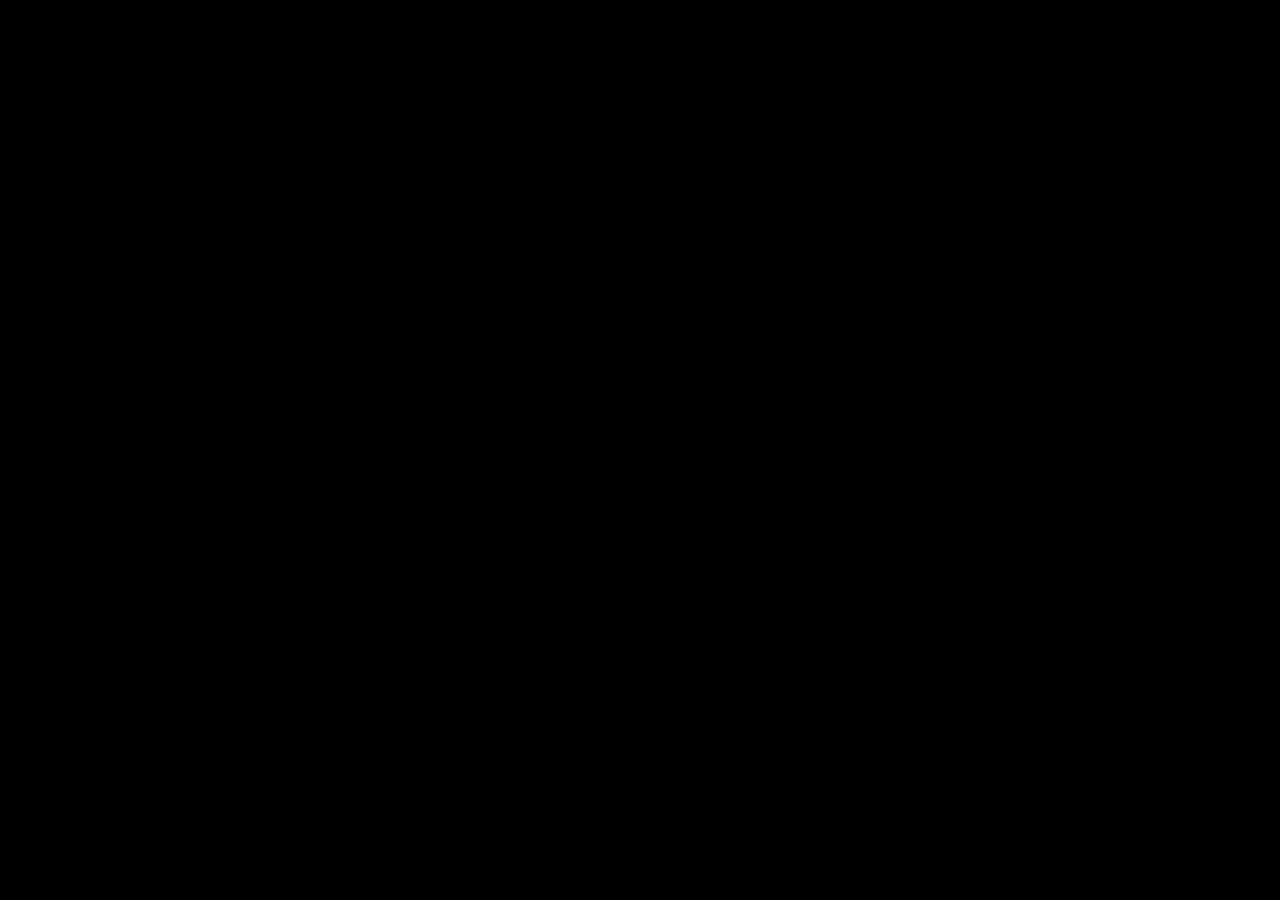
==== commit 652176df: "新增功能：设置是否允许自动播放" ====
--- a/player.html
+++ b/player.html
@@ -6,7 +6,7 @@
 		<meta http-equiv="X-UA-Compatible" content="ie=edge">
 
 	</head>
-	<body >
+	<body bgcolor="black">
 		<link rel="stylesheet" href="https://cdn.jsdelivr.net/npm/dplayer@1.25.0/dist/DPlayer.min.css">
 		<style>
 			.dplayer{width:100%;height:100%}
@@ -36,13 +36,11 @@
 			var id=Request("id");
 			var s=Request("s");
 			if(s==""){
-			
 				var dp = new DPlayer({
 				container: document.getElementById('live'),
 				theme: '#FFFFFF',
 				live: true,
 				hotkey: false,
-				autoplay: true,
 				screenshot: true,
 				volume: 1.0,
 				// 视频右键菜单
@@ -850,7 +848,26 @@
 				}})
 				;
 				}
+			function getCookie(cname)
+			{
+			  var name = cname + "=";
+			  var ca = document.cookie.split(';');
+			  for(var i=0; i<ca.length; i++) 
+			  {
+				var c = ca[i].trim();
+				if (c.indexOf(name)==0) return c.substring(name.length,c.length);
+			  }
+			  return "";
+			}
+			disable=getCookie('disable_autoplay');
+			//alert(disable);
+			if (disable == "true") {
 				
+			}
+
+			else {
+				dp.play();
+			}
 		</script>		
 	
 	</body>
